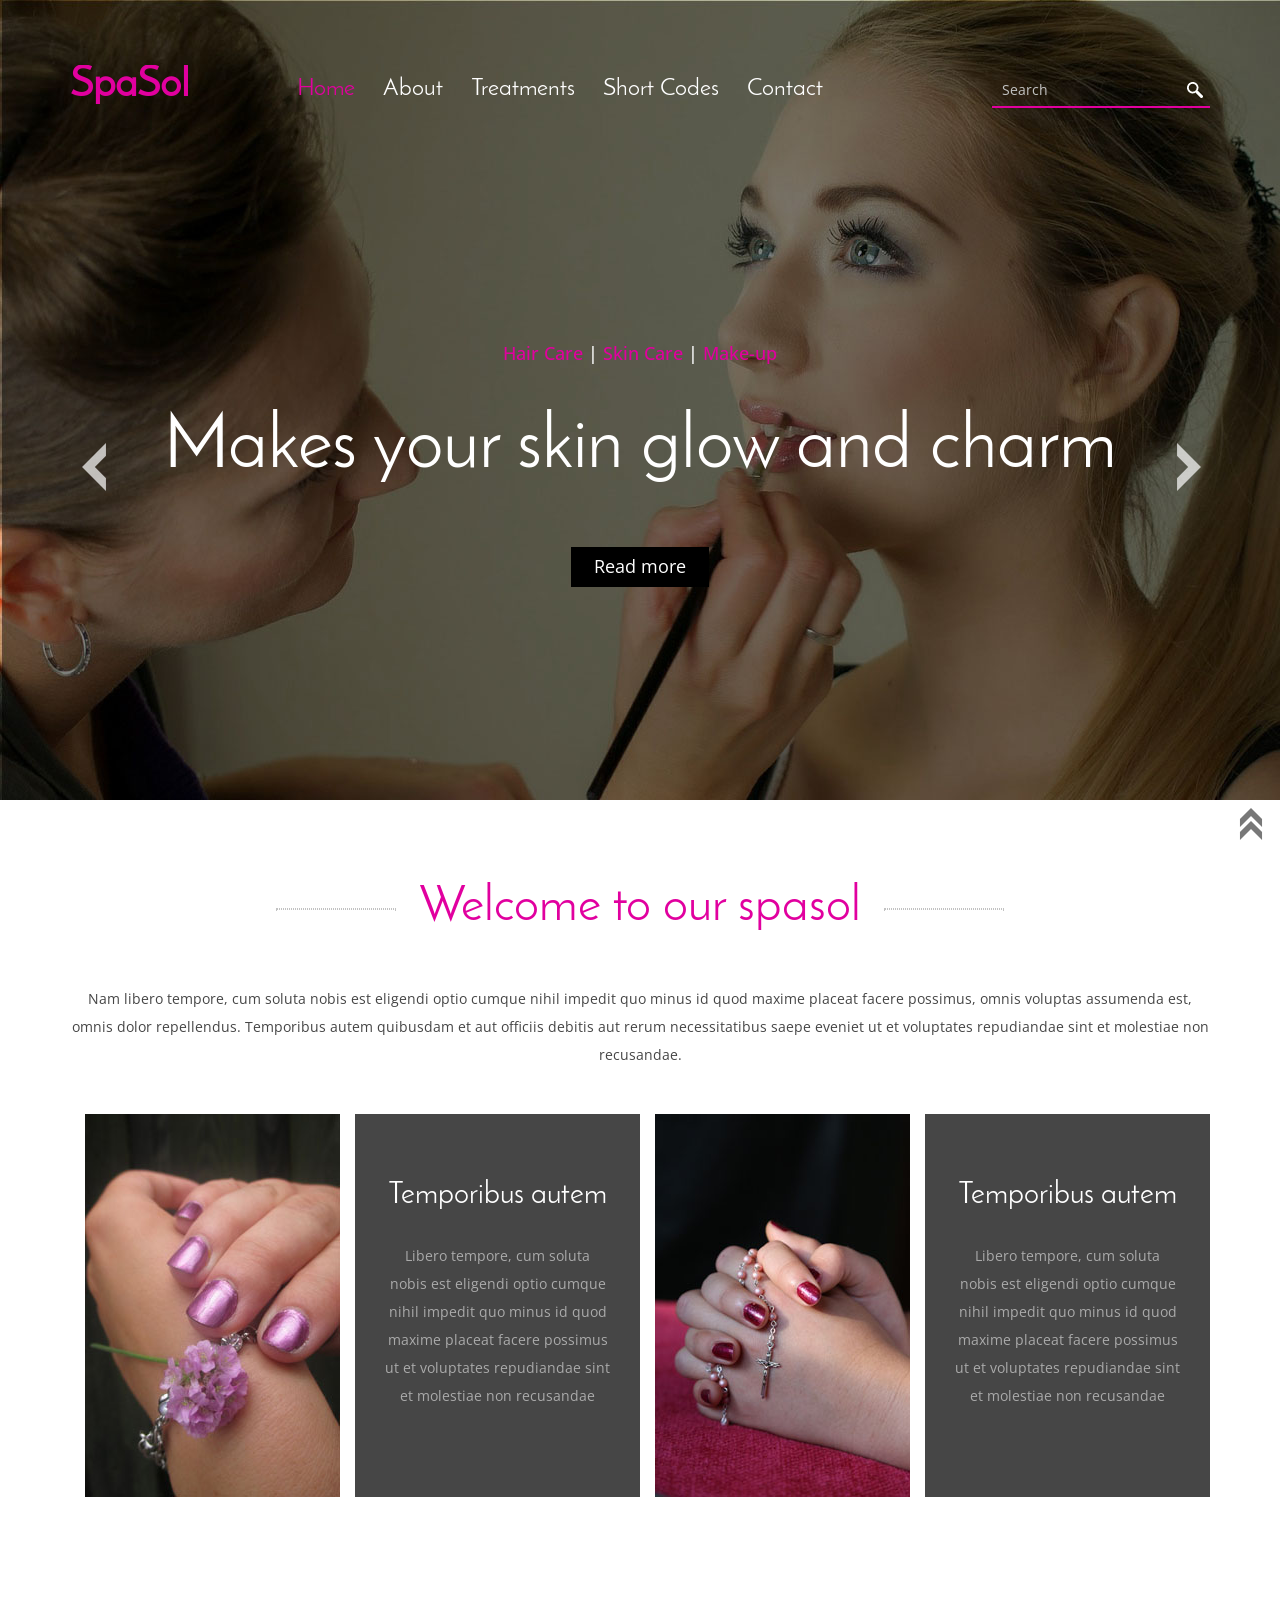
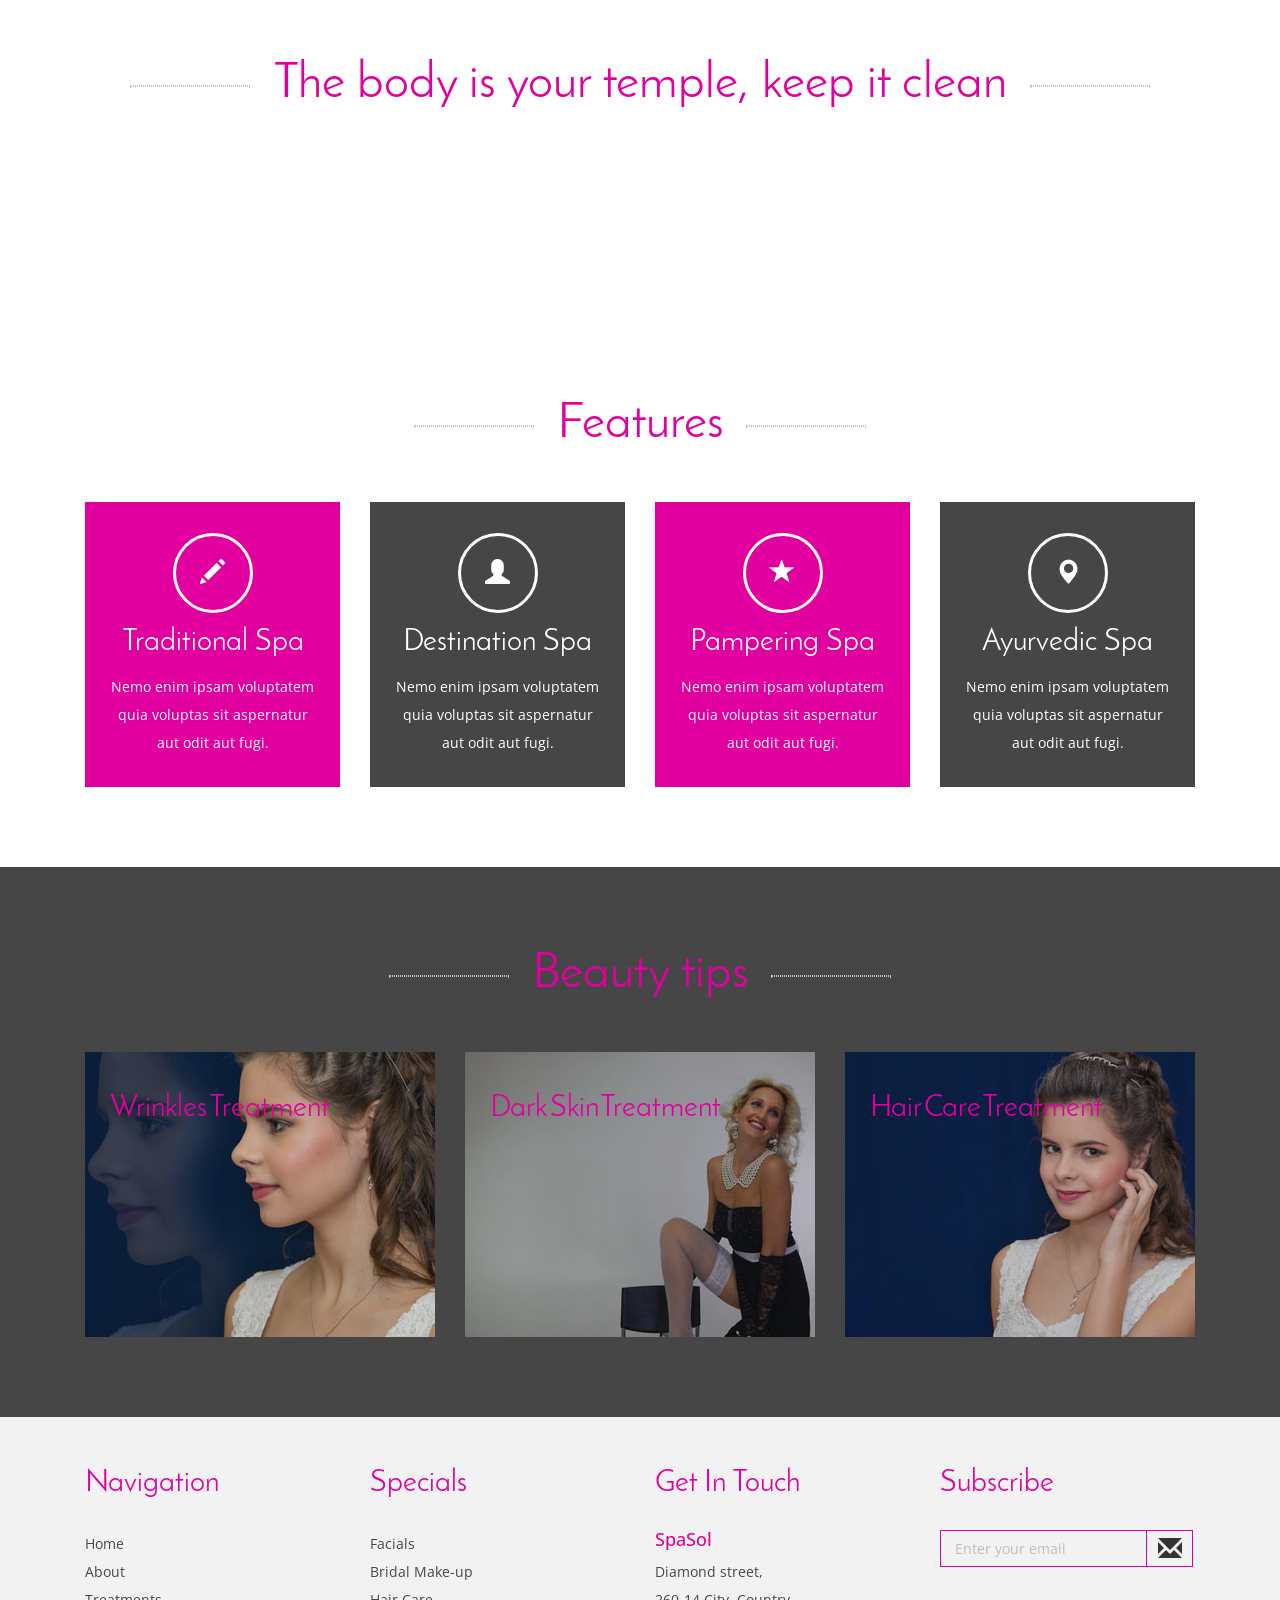
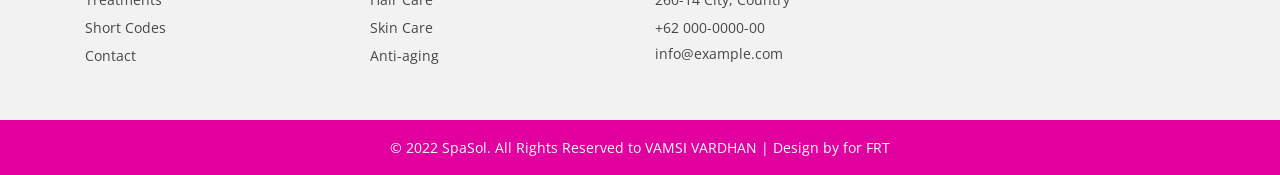
==== index.html @ b296b0a3 "Add files via upload" ====
<!DOCTYPE html>
<html>
<head>
<title>Spasol </title>
<!-- for-mobile-apps -->
<meta name="viewport" content="width=device-width, initial-scale=1">
<meta http-equiv="Content-Type" content="text/html; charset=utf-8" />
<meta name="keywords" content="Spasol Responsive web template, Bootstrap Web Templates, Flat Web Templates, Android Compatible web template, 
Smartphone Compatible web template, free webdesigns for Nokia, Samsung, LG, SonyEricsson, Motorola web design" />
<script type="application/x-javascript"> addEventListener("load", function() { setTimeout(hideURLbar, 0); }, false);
		function hideURLbar(){ window.scrollTo(0,1); } </script>
<!-- //for-mobile-apps -->
<link href="css/bootstrap.css" rel="stylesheet" type="text/css" media="all" />
<link href="css/style.css" rel="stylesheet" type="text/css" media="all" />
<!-- js -->
<script src="js/jquery-1.11.1.min.js"></script>
<!-- //js -->
<link href='//fonts.googleapis.com/css?family=Open+Sans:400,300,300italic,400italic,600,600italic,700,700italic,800,800italic' rel='stylesheet' type='text/css'>
	<!-- start-smoth-scrolling -->
		<script type="text/javascript" src="js/move-top.js"></script>
		<script type="text/javascript" src="js/easing.js"></script>
		<script type="text/javascript">
			jQuery(document).ready(function($) {
				$(".scroll").click(function(event){		
					event.preventDefault();
					$('html,body').animate({scrollTop:$(this.hash).offset().top},1000);
				});
			});
		</script>
	<!-- start-smoth-scrolling -->
</head>
<body>
<!-- banner -->
<div class="banner">
	<div class="container">
		<div class="header">
			<div class="logo">
				<h1>
					<a class="link link--yaku" href="index.html">
						<span>S</span><span>p</span><span>a</span><span>S</span><span>o</span><span>l</span>					
					</a>
				</h1>
			</div>
			<div class="navigation">
				<span class="menu"><img src="images/menu.png" alt=""/></span>
				<ul class="nav1">
					<li><a class="hvr-overline-from-center button2 active" href="index.html">Home</a></li>
					<li><a class="hvr-overline-from-center button2" href="about.html">About</a></li>
					<li><a class="hvr-overline-from-center button2" href="treatments.html">Treatments</a></li>
					<li><a class="hvr-overline-from-center button2" href="shortcodes.html">Short Codes</a></li>
					<li><a class="hvr-overline-from-center button2" href="contact.html">Contact</a></li>
				</ul>
				<!-- script for menu -->
					<script> 
						$( "span.menu" ).click(function() {
						$( "ul.nav1" ).slideToggle( 300, function() {
						 // Animation complete.
						});
						});
					</script>
				<!-- //script for menu -->
			</div>
			<div class="search">
				<form>
					<input type="search" value="Search" onfocus="this.value = '';" onblur="if (this.value == '') {this.value = 'Search';}" required="">
					<input type="submit" value=" ">
				</form>
			</div>
			<div class="clearfix"></div>
		</div>
		<div class="banner-info">
			<script src="js/responsiveslides.min.js"></script>
			<script>
									// You can also use "$(window).load(function() {"
									$(function () {
									 // Slideshow 4
									$("#slider3").responsiveSlides({
										auto: true,
										pager: false,
										nav: true,
										speed: 500,
										namespace: "callbacks",
										before: function () {
									$('.events').append("<li>before event fired.</li>");
									},
									after: function () {
										$('.events').append("<li>after event fired.</li>");
										}
										});
										});
			</script>
			<div  id="top" class="callbacks_container">
				<ul class="rslides" id="slider3">
					<li>
						<div class="banner-text">
							<h3>Hair Care <span>|</span> Skin Care <span>|</span> Make-up</h3>
							<h4>Makes your skin glow and charm</h4>
						</div>
					</li>
					<li>
						<div class="banner-text">
							<h3>Hair Care <span>|</span> Skin Care <span>|</span> Make-up</h3>
							<h4>Feel the spirit of life</h4>
						</div>
					</li>
					<li>
						<div class="banner-text">
							<h3>Hair Care <span>|</span> Skin Care <span>|</span> Make-up</h3>
							<h4>Experience the wonder</h4>
						</div>
					</li>
				</ul>
			</div>	
			<div class="read-more"><a class="hvr-shutter-in-horizontal button" href="#">Read more</a></div>
		</div>
	</div>
</div>
<!-- //banner -->
<!-- banner-bottom -->
<div class="banner-bottom">
	<div class="container">
		<h3 class="tittle-one">Welcome to our spasol</h3>
		<p>Nam libero tempore, cum soluta nobis est eligendi 
		optio cumque nihil impedit quo minus id quod maxime 
		placeat facere possimus, omnis voluptas assumenda est, 
		omnis dolor repellendus. Temporibus autem quibusdam et aut 
		officiis debitis aut rerum necessitatibus saepe eveniet ut 
		et voluptates repudiandae sint et molestiae non recusandae. </p>
		<div class="bottom-grids">
			<div class="col-md-3 bottom-grid">
				<img src="images/18.jpg" alt="" />
			</div>
			<div class="col-md-3 bottom-grid grid-one">
				<h4>Temporibus autem</h4>
				<p>Libero tempore, cum soluta nobis est eligendi 
				optio cumque nihil impedit quo minus id quod maxime 
				placeat facere possimus  ut 
				et voluptates repudiandae sint et molestiae non recusandae</p>
			</div>
			<div class="col-md-3 bottom-grid">
				<img src="images/19.jpg" alt="" />
			</div>
			<div class="col-md-3 bottom-grid grid-one">
				<h4>Temporibus autem</h4>
				<p>Libero tempore, cum soluta nobis est eligendi 
				optio cumque nihil impedit quo minus id quod maxime 
				placeat facere possimus  ut 
				et voluptates repudiandae sint et molestiae non recusandae</p>
			</div>
			<div class="clearfix"></div>
		</div>
	</div>
</div>
<!-- //banner-bottom -->
<div class="keep">
	<div class="container">
		<h3 class="tittle-one">The body is your temple, keep it clean</h3>
		<p>At vero eos et accusamus et iusto odio dignissimos ducimus 
		qui blanditiis praesentium voluptatum deleniti atque corrupti 
		quos dolores et quas molestias excepturi sint occaecati cupiditate 
		non provident, similique sunt in culpa qui officia deserunt mollitia.</p>
	</div>
</div>
<!-- features -->
<div class="feature">
	<div class="container">
		<h3 class="tittle-one">Features</h3>
		<div class="feature-grids">
			<div class="col-md-3 feature-grid text-center">
				<div class="feature-grid-one">
					<a href="#" class="hi-icon hi-icon-archive glyphicon glyphicon-pencil"> </a>
					<h4>Traditional Spa</h4>
					<p> Nemo enim ipsam voluptatem
						quia voluptas sit aspernatur aut
						odit aut fugi.</p>
				</div>
			</div>
			<div class="col-md-3 feature-grid text-center">
				<div class="feature-grid-two">
					<a href="#" class="hi-icon hi-icon-archive glyphicon glyphicon-user"> </a>
					<h4>Destination Spa</h4>
					<p> Nemo enim ipsam voluptatem
						quia voluptas sit aspernatur aut
						odit aut fugi.</p>
				</div>
			</div>
			<div class="col-md-3 feature-grid text-center">
				<div class="feature-grid-one">
					<a href="#" class="hi-icon hi-icon-archive glyphicon glyphicon-star"> </a>
					<h4>Pampering Spa</h4>
					<p> Nemo enim ipsam voluptatem
						quia voluptas sit aspernatur aut
						odit aut fugi.</p>
				</div>
			</div>
			<div class="col-md-3 feature-grid text-center">
				<div class="feature-grid-two">
					<a href="#" class="hi-icon hi-icon-archive glyphicon glyphicon-map-marker"> </a>
					<h4>Ayurvedic Spa</h4>
					<p> Nemo enim ipsam voluptatem
						quia voluptas sit aspernatur aut
						odit aut fugi.</p>
				</div>
			</div>
			<div class="clearfix"></div>
		</div>
	</div>
</div>
<!-- //features -->
<!-- tips -->
<div class="tips">
	<div class="container">
		<h3 class="tittle-one">Beauty tips</h3>
		<div class="tip-grids">
			<div class="col-md-4 tip-grid">
				<figure class="effect-julia">
					<img src="images/999.jpg" alt="" />
						<figcaption>
							<h4>Wrinkles Treatment</h4>
								<p>Voluptas sit aspernatur</p>
								<p>Nemo enim ipsam volupta</p>
								<p>Accusamus et iusto odio</p>
						</figcaption>			
				</figure>
			</div>
			<div class="col-md-4 tip-grid">
				<figure class="effect-julia">
					<img src="images/9.jpg" alt="" />
						<figcaption>
							<h4>Dark Skin Treatment</h4>
								<p>Voluptas sit aspernatur</p>
								<p>Nemo enim ipsam volupta</p>
								<p>Accusamus et iusto odio</p>
						</figcaption>			
				</figure>
			</div>
			<div class="col-md-4 tip-grid">
				<figure class="effect-julia">
					<img src="images/99.jpg" alt="" />
						<figcaption>
							<h4>Hair Care Treatment</h4>
								<p>Voluptas sit aspernatur</p>
								<p>Nemo enim ipsam volupta</p>
								<p>Accusamus et iusto odio</p>
						</figcaption>			
				</figure>
			</div>
			<div class="clearfix"></div>
		</div>
	</div>
</div>
<!-- //tips -->
<!-- footer -->
	<div class="footer">
		<div class="container">				 	
			<div class="col-md-3 ftr_navi ftr">
				<h3>Navigation</h3>
				<ul>
					<li><a href="index.html">Home</a></li>
					<li><a href="about.html">About</a></li>
					<li><a href="treatments.html">Treatments</a></li>
					<li><a href="shortcodes.html">Short Codes</a></li>
					<li><a href="contact.html">Contact</a></li>
				</ul>
			</div>
			<div class="col-md-3 ftr_navi ftr">
					 <h3>Specials</h3>
					 <ul>
						 <li><a href="#">Facials</a></li>
						 <li><a href="#">Bridal Make-up</a></li>
						 <li><a href="#">Hair Care</a></li>						
						 <li><a href="#">Skin Care</a></li>
						 <li><a href="#">Anti-aging</a></li>
					 </ul>
			</div>
			<div class="col-md-3 ftr_navi ftr">
				<h3>Get In Touch</h3>
				<h2>SpaSol</h2>
				<p>Diamond street,</p>
				<p>260-14 City, Country</p>
				<p>+62 000-0000-00</p>
				<a href="mailto:info@example.com">info@example.com </a>
			</div>
			<div class="col-md-3 ftr_navi ftr">
				<h3>Subscribe</h3>
				<form>
					<input type="text" value="Enter your email" onfocus="this.value = '';" onblur="if (this.value == '') {this.value = 'Enter your email';}" required="">
					<span class="glyphicon glyphicon-envelope" aria-hidden="true"><input type="submit" value=" "></span>
				</form>
			</div>
			<div class="clearfix"> </div>
		</div>
	</div>
<!-- //footer -->
<!-- copy right -->
<div class="copy-right">
	<div class="container">
		<p> &copy; 2022 SpaSol. All Rights Reserved to VAMSI VARDHAN | Design by  for FRT</p>
	</div>
</div>
<!-- //copy right -->
<!-- for bootstrap working -->
	<script src="js/bootstrap.js"></script>
<!-- //for bootstrap working -->
<!-- smooth scrolling -->
	<script type="text/javascript">
		$(document).ready(function() {
		/*
			var defaults = {
			containerID: 'toTop', // fading element id
			containerHoverID: 'toTopHover', // fading element hover id
			scrollSpeed: 1200,
			easingType: 'linear' 
			};
		*/								
		$().UItoTop({ easingType: 'easeOutQuart' });
		});
	</script>
	<a href="#" id="toTop" style="display: block;"> <span id="toTopHover" style="opacity: 1;"> </span></a>
<!-- //smooth scrolling -->
</body>
</html>
---- css/style.css ----
/*--
Author: W3layouts
Author URL: http://w3layouts.com
License: Creative Commons Attribution 3.0 Unported
License URL: http://creativecommons.org/licenses/by/3.0/
--*/
html, body{
	margin:0;
	font-size: 100%;
	font-family: 'Open Sans', sans-serif;
	background: #FFf;
}
body a {
	text-decoration:none;
	transition:0.5s all;
	-webkit-transition:0.5s all;
	-moz-transition:0.5s all;
	-o-transition:0.5s all;
	-ms-transition:0.5s all;
}
a:hover{
 text-decoration:none;
}
input[type="button"],input[type="submit"]{
	transition:0.5s all;
	-webkit-transition:0.5s all;
	-moz-transition:0.5s all;
	-o-transition:0.5s all;
	-ms-transition:0.5s all;
}
@font-face {
   font-family: 'JosefinSans-Regular';
   src: url(../fonts/JosefinSans-Regular.ttf)format('truetype');
}

h1,h2,h3,h4,h5,h6{
	margin:0;	
}	
p{
	margin:0;
}
ul{
	margin:0;
	padding:0;
}
label{
	margin:0;
}
/*-- to-top --*/
#toTop {
	display: none;
	text-decoration: none;
	position: fixed;
	bottom: 60px;
	right: 1%;
	overflow: hidden;
	z-index: 999; 
	width: 32px;
	height: 32px;
	border: none;
	text-indent: 100%;
	background: url("../images/arr.png") no-repeat 0px 0px;
}
#toTopHover {
	width: 32px;
	height: 32px;
	display: block;
	overflow: hidden;
	float: right;
	opacity: 0;
	-moz-opacity: 0;
}
/*-- //to-top --*/
/*-- Slider Part starts Here --*/
#slider3,#slider4  {
  box-shadow: none;
  -moz-box-shadow: none;
  -webkit-box-shadow: none;
  margin: 0 auto;
}
.rslides_tabs {
  list-style: none;
  padding: 0;
  background: rgba(0,0,0,.25);
  box-shadow: 0 0 1px rgba(255,255,255,.3), inset 0 0 5px rgba(0,0,0,1.0);
  -moz-box-shadow: 0 0 1px rgba(255,255,255,.3), inset 0 0 5px rgba(0,0,0,1.0);
  -webkit-box-shadow: 0 0 1px rgba(255,255,255,.3), inset 0 0 5px rgba(0,0,0,1.0);
  font-size: 18px;
  list-style: none;
  margin: 0 auto 50px;
  max-width: 540px;
  padding: 10px 0;
  text-align: center;
  width: 100%;
}
.rslides_tabs li {
  display: inline;
  margin-right: 1px;
}
.rslides_tabs a {
  width: auto;
  line-height: 20px;
  padding: 9px 20px;
  height: auto;
  background: transparent;
  display: inline;
}
.rslides_tabs li:first-child {
  margin-left: 0;
}
.rslides_tabs .rslides_here a {
  background: rgba(255,255,255,.1);
  color: #fff;
  font-weight: bold;
}
.events {
  list-style: none;
}
.callbacks_container {
  position: relative;
  width: 100%;
}
.callbacks {
  position: relative;
  list-style: none;
  overflow: hidden;
  width: 100%;
  padding: 0;
  margin: 0;
}
.callbacks li {
  position: absolute;
  width: 100%;
  left: 0;
  top: 0;
}
.callbacks img {
  position: relative;
  z-index: 1;
  height: auto;
  border: 0;
}
.callbacks .caption {
	display: block;
	position: absolute;
	z-index: 2;
	font-size: 20px;
	text-shadow: none;
	color: #fff;
	left: 0;
	right: 0;
	padding: 10px 20px;
	margin: 0;
	max-width: none;
	top: 10%;
	text-align: center;
}
.callbacks_nav {
  	position: absolute;
	-webkit-tap-highlight-color: rgba(0,0,0,0);
	top: 49%;
	opacity: 0.7;
	z-index: 3;
	text-indent: -9999px;
	overflow: hidden;
	text-decoration: none;
	height: 62px;
	width: 45px;
}
.callbacks_nav:active {
  opacity: 1.0;
}
a.callbacks_nav.callbacks1_nav.prev {
	background: transparent url("../images/1.png") no-repeat 0px 0px;
  left: 0%;
}
.callbacks_nav.next {
	background: transparent url("../images/2.png") no-repeat 0px 0px;
 right:0%;
}
#slider3-pager a,#slider4-pager a  {
  display: inline-block;
}
#slider3-pager span,#slider4-pager span{
}
#slider3-pager span,#slider4-pager span{
	width:100px;
	height:15px;
	background:#fff;
	display:inline-block;
	border-radius:30em;
	opacity:0.6;
}
#slider3-pager .rslides_here a ,#slider4-pager .rslides_here a {
  background: #FFF;
  border-radius:30em;
  opacity:1;
}
#slider3-pager a ,#slider4-pager a {
  padding: 0;
}
#slider3-pager li, #slider4-pager li{
	display:inline-block;
}
.rslides {
  position: relative;
  list-style: none;
  overflow: hidden;
  width: 100%;
  padding: 0;
  margin: 0;
}
.rslides li {
  -webkit-backface-visibility: hidden;
  position: absolute;
  display: none;
  width: 100%;
  left: 0;
  top: 0;
}
.rslides li{
  position: relative;
  display: block;
}

.callbacks_tabs{
	list-style: none;
	position: absolute;
	top: 111%;
	z-index: 999;
	left: 56%;
	padding: 0;
	margin: 0;
}
ul.callbacks_tabs.callbacks2_tabs {
top: 73%;
left:46%;
}
.slider-top{
	text-align: center;
	padding:10em 0;
}
.slider-top h1{
	font-weight:700;
	font-size:48px;
	color:#010101;
}
.slider-top p{
	font-weight:400;
	font-size:20px;
	padding:1em 7em;
	color:#010101;
}
.slider-top ul.social-slide{
	display:inline-flex;
	margin: 0px;
	padding: 0px;
}
ul.social-slide li i{
	width:70px;
	height:74px;
	display: inline-block;
	margin:0px 15px;
}
ul.social-slide li i.win{
	background-position:-6px 0px;
}
ul.social-slide li i.android{
	background-position:-110px 0px;
}
ul.social-slide li i.mac{
	background-position:-215px 0px;
}
.callbacks_tabs li{
  margin-left: 5px;
	display: inline-block;
}
@media screen and (max-width: 600px) {
  .callbacks_nav {
    top: 47%;
    }
}

.callbacks_tabs a{
 visibility: hidden;
}
.callbacks_tabs a:after {
  content: "\f111";
  font-size:0;
  font-family: FontAwesome;
  visibility: visible;
  display: block;
  width: 80px;
  height: 7px;
  display:inline-block;
  background: #fff;
}
.callbacks_here a:after{
	background: #F896A9;	
}
a.callbacks_nav.callbacks2_nav.prev {
background: transparent url("../images/1.png") no-repeat left top;
width:23px;
height:23px;
}
a.callbacks_nav.callbacks2_nav.next{
background: transparent url("../images/2.png") no-repeat -29px 0px;
width:23px;
height:23px;
}
a.callbacks_nav.callbacks2_nav.prev {
left: 86% !important;
top: 9%;
}
a.callbacks_nav.callbacks2_nav.next {
right: 0% !important;
top: 9%;
}
/*-- Slider part Ends Here --*/

/*-- banner --*/
.banner{
background: url(../images/12.jpg) no-repeat 0px 0px;
background-size:cover;
-webkit-background-size: cover;
-o-background-size: cover;
-ms-background-size: cover;
-moz-background-size: cover;
min-height: 800px;
}
.header{
margin-top:65px;
}
.logo{
float:left;
width:11%;
}
.navigation{
float:left;
width:64%;
text-align:center;
}
/*-- menu --*/
.navigation span{
	display:none;
	}
/*-- //menu --*/
.navigation ul{
margin: 7px 0 0 0;
padding:0;
}
.navigation ul li{
margin: 0 12px;
text-align: center;
display:inline-block;
list-style-type:none;
}
.navigation ul li a{
  padding-bottom: 3px;
  text-decoration: none;
  color: #fff;
  font-size: 24px;
  font-family: 'JosefinSans-Regular';
}
.navigation ul li a.active{
color:#E1009F;
}
.search{
float:right;
margin-top: 8px;
  border-bottom: 2px solid #E1009F;
}
.search input[type="search"] {
  border: none;
  outline: none;
  padding: 5px 0px 5px 10px;
  font-size: 14px;
  color: #C2c2c2;
  background: none;
}
.search form input[type="submit"]{
  background: url(../images/search.png) no-repeat 8px 9px;
  width: 31px;
  height: 33px;
  border: none;
  margin: 0 0 0 -4px;
  padding: 0;

}
.banner-info{
text-align:center;
margin-top:220px;
}
.banner-text h3{
color:#E1009F;
font-size:18px;
}
.banner-text h3 span{
color:#fff;
}
.banner-text h4{
font-family: 'JosefinSans-Regular';
color:#fff;
font-size:75px;
margin: 45px 0 56px 0;
}
/*-- //banner --*/
/*-- Takiri --*/
.logo a{
text-decoration:none;
}
.logo .link {
	outline: none;
	text-decoration: none;
	position: relative;
	font-size: 8em;
	line-height: 1;
	color: #9e9ba4;
	display: inline-block;
}
/* Yaku */
.logo .link--yaku {
   font-family: 'JosefinSans-Regular';
	color: #E1009F;
	font-weight: 600;
	font-size: 42px;
	overflow: hidden;
	padding: 0 0 10px;
}

.logo .link--yaku::before {
	content: '';
	position: absolute;
	height: 100%;
	width: 100%;
	border-width: 2px 0;
	border-color: #E1009F;
	border-style: solid;
	left: 0;
	-webkit-transform: translate3d(-101%,0,0);
	transform: translate3d(-101%,0,0);
	-webkit-transition: -webkit-transform 0.5s;
	transition: transform 0.5s;
}

.logo .link--yaku:hover::before {
	-webkit-transform: translate3d(0,0,0);
	transform: translate3d(0,0,0);
}

.logo .link--yaku span {

	display: inline-block;
	position: relative;
	-webkit-transform: perspective(1000px) rotate3d(0,1,0,0deg);
	transform: perspective(1000px) rotate3d(0,1,0,0deg);
	-webkit-transition: -webkit-transform 0.5s, color 0.5s;
	transition: transform 0.5s, color 0.5s;
}

.logo .link--yaku:hover span {
	color: #E1009F;
	-webkit-transform: perspective(1000px) rotate3d(0,1,0,360deg);
	transform: perspective(1000px) rotate3d(0,1,0,360deg);
}

.logo .link--yaku span:nth-child(4),
.logo .link--yaku:hover span:first-child {
	-webkit-transition-delay: 0s;
	transition-delay: 0s;
}

.logo .link--yaku span:nth-child(3),
.logo .link--yaku:hover span:nth-child(2) {
	-webkit-transition-delay: 0.1s;
	transition-delay: 0.1s;
}

.logo .link--yaku span:nth-child(2),
.logo .link--yaku:hover span:nth-child(3) {
	-webkit-transition-delay: 0.2s;
	transition-delay: 0.2s;
}

.logo .link--yaku span:first-child,
.logo .link--yaku:hover span:nth-child(4) {
	-webkit-transition-delay: 0.3s;
	transition-delay: 0.3s;
}
/*-- //Takiri --*/
/* Overline From Center */
a.hvr-overline-from-center {
  display: inline-block;
  vertical-align: middle;
  -webkit-transform: translateZ(0);
  transform: translateZ(0);
  box-shadow: 0 0 1px rgba(0, 0, 0, 0);
  -webkit-backface-visibility: hidden;
  backface-visibility: hidden;
  -moz-osx-font-smoothing: grayscale;
  position: relative;
  overflow: hidden;
}
a.hvr-overline-from-center:before {
  content: "";
  position: absolute;
  z-index: -1;
  left: 51%;
  right: 51%;
  bottom: 0;
  background: #E1009F;
  height: 3px;
  -webkit-transition-property: left, right;
  transition-property: left, right;
  -webkit-transition-duration: 0.3s;
  transition-duration: 0.3s;
  -webkit-transition-timing-function: ease-out;
  transition-timing-function: ease-out;
}
a.hvr-overline-from-center:hover:before,a.hvr-overline-from-center:focus:before,a.hvr-overline-from-center:active:before {
  left: 0;
  right: 0;
}
/* Overline From Center */
.read-more a {
font-size:18px;
text-decoration:none;
  padding: 7px 23px;
}
/* Shutter In Horizontal */
a.hvr-shutter-in-horizontal {
  display: inline-block;
  vertical-align: middle;
  -webkit-transform: translateZ(0);
  transform: translateZ(0);
  box-shadow: 0 0 1px rgba(0, 0, 0, 0);
  -webkit-backface-visibility: hidden;
  backface-visibility: hidden;
  -moz-osx-font-smoothing: grayscale;
  position: relative;
  background: #E1009F;
  -webkit-transition-property: color;
  transition-property: color;
  -webkit-transition-duration: 0.3s;
  transition-duration: 0.3s;
  color: #fff;
}
a.hvr-shutter-in-horizontal:before {
  content: "";
  position: absolute;
  z-index: -1;
  top: 0;
  bottom: 0;
  left: 0;
  right: 0;
  background:#000;
  -webkit-transform: scaleX(1);
  transform: scaleX(1);
  -webkit-transform-origin: 50%;
  transform-origin: 50%;
  -webkit-transition-property: transform;
  transition-property: transform;
  -webkit-transition-duration: 0.3s;
  transition-duration: 0.3s;
  -webkit-transition-timing-function: ease-out;
  transition-timing-function: ease-out;
}
a.hvr-shutter-in-horizontal:hover,a.hvr-shutter-in-horizontal:focus,a.hvr-shutter-in-horizontal:active {
  color: white;
}
a.hvr-shutter-in-horizontal:hover:before,a.hvr-shutter-in-horizontal:focus:before,a.hvr-shutter-in-horizontal:active:before {
  -webkit-transform: scaleX(0);
  transform: scaleX(0);
}
/* Shutter In Horizontal */
/*-- banner-bottom --*/
h3.tittle-one:after, h3.tittle-one:before{
  border: 1px dotted #c2c2c2;
  width: 120px;
  display: inline-block;
  vertical-align: middle;
  content: "";
  margin: 0 2%;
}
.banner-bottom,.feature,.tips,.about,.staff,.typrography,.contact,.treatments{
padding:80px 0;
}
h3.tittle-one{
text-align:center;
font-family: 'JosefinSans-Regular';
color:#E1009F;
font-size:50px;
margin-bottom:50px;
}
.banner-bottom p{
color:#464646;
font-size:14px;
text-align:center;
line-height:2em;
}
.bottom-grid img{
width:100%;
}
.grid-one h4{
font-family: 'JosefinSans-Regular';
font-size:30px;
text-align:center;
color:#fff;
}
.grid-one p{
font-size:14px;
color:#AAAAAA;
line-height:2em;
margin-top: 30px;
}
.grid-one {
  background: #464646;
  padding: 65px 30px 0 30px;
}
.bottom-grid img,.grid-one{
min-height:383px;
}
.bottom-grids {
  margin-top: 45px;
}
/*-- //banner-bottom --*/
/*-- keep --*/
.keep{
  background: url(../images/banner5.jpg) fixed;
  background-size: cover;
  -webkit-background-size: cover;
  -o-background-size: cover;
  -ms-background-size: cover;
  -moz-background-size: cover;
  min-height: 340px;
  padding-top:80px;
}
.keep p{
text-align:center;
font-size:16px;
line-height:2em;
color:#fff;
}
/*-- //keep --*/
/*-- feature-grids --*/
.feature-grid-one{
padding:30px 20px;
background: #E1009F;
}
.feature-grid-two{
padding:30px 20px;
background: #464646;
}
.feature-grid h4{
color:#fff;
font-family: 'JosefinSans-Regular';
font-size: 30px;
text-align: center;
margin: 14px 0;
}
.feature-grid p{
color:#fff;
font-size:14px;
line-height:2em;
}
.feature-grid a{
text-decoration:none;
}
.hi-icon {
	display: inline-block;
    cursor: pointer;
    width: 80px;
    height: 80px;
    border-radius: 50%;
    text-align: center;
    position: relative;
    z-index: 1;
    color: #fff;
    border: 3px solid #fff;
    line-height: 4.5em;
}
.hi-icon:after {
	position: absolute;
	width: 100%;
	height: 100%;
	border-radius: 50%;
	content: '';
	-webkit-box-sizing: content-box; 
	-moz-box-sizing: content-box; 
	box-sizing: content-box;
}
.hi-icon:before {
	font-size: 25px;
	display: block;
}
/* Effect 8 */
.feature-grid .hi-icon {
	-webkit-transition: -webkit-transform ease-out 0.1s, background 0.2s;
	-moz-transition: -moz-transform ease-out 0.1s, background 0.2s;
	transition: transform ease-out 0.1s, background 0.2s;
}
.feature-grid .hi-icon:after {
	top: 0;
	left: 0;
	padding: 0;
	z-index: -1;
	box-shadow: 0 0 0 2px rgba(255,255,255,0.1);
	opacity: 0;
	-webkit-transform: scale(0.9);
	-moz-transform: scale(0.9);
	-ms-transform: scale(0.9);
	transform: scale(0.9);
}
.feature-grid .hi-icon:hover {
	background: rgba(255,255,255,0.05);
	-webkit-transform: scale(0.93);
	-moz-transform: scale(0.93);
	-ms-transform: scale(0.93);
	transform: scale(0.93);
	color:#000;
	  text-decoration: none;
}
.feature-grid .hi-icon:hover:after {
	-webkit-animation: sonarEffect 1.3s ease-out 75ms;
	-moz-animation: sonarEffect 1.3s ease-out 75ms;
	animation: sonarEffect 1.3s ease-out 75ms;
}
@-webkit-keyframes sonarEffect {
	0% {
		opacity: 0.3;
	}
	40% {
		opacity: 0.5;
		box-shadow: 0 0 0 2px rgba(255,255,255,0.1), 0 0 10px 10px #8e8e8e, 0 0 0 10px rgba(255,255,255,0.5);
	}
	100% {
		box-shadow: 0 0 0 2px rgba(255,255,255,0.1), 0 0 10px 10px #8e8e8e, 0 0 0 10px rgba(255,255,255,0.5);
		-webkit-transform: scale(1.5);
		opacity: 0;
	}
}
@-moz-keyframes sonarEffect {
	0% {
		opacity: 0.3;
	}
	40% {
		opacity: 0.5;
		box-shadow: 0 0 0 2px rgba(255,255,255,0.1), 0 0 10px 10px #8e8e8e, 0 0 0 10px rgba(255,255,255,0.5);
	}
	100% {
		box-shadow: 0 0 0 2px rgba(255,255,255,0.1), 0 0 10px 10px #8e8e8e, 0 0 0 10px rgba(255,255,255,0.5);
		-moz-transform: scale(1.5);
		opacity: 0;
	}
}
@keyframes sonarEffect {
	0% {
		opacity: 0.3;
	}
	40% {
		opacity: 0.5;
		box-shadow: 0 0 0 2px rgba(255,255,255,0.1), 0 0 10px 10px #8e8e8e, 0 0 0 10px rgba(255,255,255,0.5);
	}
	100% {
		box-shadow: 0 0 0 2px rgba(255,255,255,0.1), 0 0 10px 10px #8e8e8e, 0 0 0 10px rgba(255,255,255,0.5);
		transform: scale(1.5);
		opacity: 0;
	}
}
/*-- //feature-grids --*/
/*-- tips --*/
.tip-grid img{
width:100%;
}
.tip-grid {
	position: relative;
	margin: 0 auto;
	list-style: none;
	text-align: center;
}
.tips {
  background: #464646;
}
/* Common style */
.tip-grid figure {
	position: relative;
	float: left;
	overflow: hidden;
	height: auto;
	background: #3085a3;
	text-align: center;
	cursor: pointer;
}

.tip-grid figure img {
	position: relative;
	display: block;
	min-height: 100%;
	max-width: 100%;
	opacity: 0.8;
}

.tip-grid figure figcaption {
    padding: 25px 25px 0px 25px;
	-webkit-backface-visibility: hidden;
	backface-visibility: hidden;
}
.tip-grid figure figcaption,
.tip-grid figure figcaption > a {
	position: absolute;
	top: 0;
	left: 0;
	width: 100%;
	height: 100%;
}

/* Anchor will cover the whole item by default */
/* For some effects it will show as a button */
.tip-grid figure figcaption > a {
	z-index: 1000;
	text-indent: 200%;
	white-space: nowrap;
	font-size: 0;
	opacity: 0;
}
.tip-grid figure h4 {
	word-spacing: -0.15em;
	font-weight: 300;
}


.tip-grid figure h4,
.grid figure p {
	margin: 0;
}

.tip-grid figure p {
	letter-spacing: 1px;
	font-size: 68.5%;
}

/***** Julia *****/

figure.effect-julia {
	background: #2f3238;
}

figure.effect-julia img {
	max-width: none;
	-webkit-transition: opacity 1s, -webkit-transform 1s;
	transition: opacity 1s, transform 1s;
	-webkit-backface-visibility: hidden;
	backface-visibility: hidden;
}

figure.effect-julia figcaption {
	text-align: left;
}

figure.effect-julia h4 {
  font-family: 'JosefinSans-Regular';
  color: #E1009F;
  font-size: 30px;
	position: relative;
	padding: 0.5em 0;
}

figure.effect-julia p {
  display: block;
  margin: 17px 0 0 0;
  padding: 6px 14px;
  background: #fff;
  color: #464646;
  text-transform: none;
  font-size: 14px;
  -webkit-transition: opacity 0.35s, -webkit-transform 0.35s;
  transition: opacity 0.35s, transform 0.35s;
  -webkit-transform: translate3d(-500px,0,0);
  transform: translate3d(-500px,0,0);
}
figure.effect-julia p:first-child {
	-webkit-transition-delay: 0.15s;
	transition-delay: 0.15s;
}

figure.effect-julia p:nth-of-type(2) {
	-webkit-transition-delay: 0.1s;
	transition-delay: 0.1s;
}

figure.effect-julia p:nth-of-type(3) {
	-webkit-transition-delay: 0.05s;
	transition-delay: 0.05s;
}

figure.effect-julia:hover p:first-child {
	-webkit-transition-delay: 0s;
	transition-delay: 0s;
}

figure.effect-julia:hover p:nth-of-type(2) {
	-webkit-transition-delay: 0.05s;
	transition-delay: 0.05s;
}

figure.effect-julia:hover p:nth-of-type(3) {
	-webkit-transition-delay: 0.1s;
	transition-delay: 0.1s;
}

figure.effect-julia:hover img {
	opacity: 0.4;
	-webkit-transform: scale3d(1.1,1.1,1);
	transform: scale3d(1.1,1.1,1);
}

figure.effect-julia:hover p {
	opacity: 1;
	-webkit-transform: translate3d(0,0,0);
	transform: translate3d(0,0,0);
}
/*-- //tips --*/
/*-- footer --*/
.footer {
  background: #f2f2f2;
  padding: 50px 0;
}
.ftr_navi h3 {
  font-size: 30px;
  font-family: 'JosefinSans-Regular';
  color: #E1009F;
  margin-bottom: 30px;
}
.ftr_navi ul li {
  line-height: 2em;
  font-size: 14px;
  list-style-type: none;
}
.ftr_navi ul li a{
text-decoration:none;
color:#464646;
}
.ftr_navi ul li a:hover{
  color: #E1009F;
}
.ftr_navi p{
color:#464646;
line-height:2em;
font-size:14px;
}
.ftr_navi h2{
  color: #E1009F;
  font-size: 18px;
  margin-bottom: 8px;
}
.ftr_navi a{
color:#464646;
font-size:14px;
text-decoration:none;
}
.ftr_navi a:hover{
color: #E1009F;
}
.ftr_navi h4 a{
font-family: 'JosefinSans-Regular';
color: #E1009F;
font-size:45px;
}
.ftr_navi input[type="text"] {
  background: none;
  border: 1px solid #E1009F;
  width: 81%;
  outline: none;
  padding: 8px 14px 7px 14px;
  font-size: 14px;
  color: #BEBEBE;
}
.ftr_navi form input[type="submit"]{
  width: 46px;
  height: 37px;
  z-index: 9999;
  position: absolute;
  margin: 0 0 0 0px;
  left: -11px;
  top: -6px;
  padding: 0;
  border: 1px solid #E1009F;
  border-left: none;
  background: none;
  }
.ftr_navi .glyphicon {
  font-size: 24px;
  position: relative;
  top: 6px;
  right: -7px;
  display: inline-block;
  font-family: 'Glyphicons Halflings';
  font-style: normal;
  font-weight: normal;
  line-height: 1;
  -webkit-font-smoothing: antialiased;
  -moz-osx-font-smoothing: grayscale;
  }
/*-- //footer --*/
/*-- copy right --*/
.copy-right{
background: #E1009F;
padding:15px 0;
text-align:center;
}
.copy-right p{
font-size:14px;
color:#fff;
line-height:1.8em;
}
.copy-right p a{
text-decoration:none;
color:#fff;
}
.copy-right p a:hover{
color:#464646;
}
/*-- //copy right --*/
/*-- about --*/
.page-head {
  min-height: 178px !important;
}
/*--about-starts--*/
/*-- effect- bubba --*/
.l-grids figure {
	position: relative;
	overflow: hidden;
	text-align: center;
	cursor: pointer;
	width:100%;
}
.l-grids figure img {
	position: relative;
	display: block;
}
.l-grids img{
  opacity: .78;
  width: 100%;
}
.l-grids figure figcaption {
	padding: 2em;
	color: #fff;
	font-size: 1.25em;
	-webkit-backface-visibility: hidden;
	backface-visibility: hidden;
}
.l-grids figure figcaption{
	position: absolute;
	top: 0;
	left: 0;
	width: 100%;
	height: 100%;
}

figure.effect-bubba:hover img {
	opacity: 0.7;
}

figure.effect-bubba figcaption::before,
figure.effect-bubba figcaption::after {
	position: absolute;
	top: 30px;
	right: 30px;
	bottom: 30px;
	left: 30px;
	content: '';
	opacity: 1;
	-webkit-transition: opacity 0.35s, -webkit-transform 0.35s;
	transition: opacity 0.35s, transform 0.35s;
}

figure.effect-bubba figcaption::before {
	border-top: 1px solid #000;
	border-bottom: 1px solid #000;
	-webkit-transform: scale(0,1);
	transform: scale(0,1);
}

figure.effect-bubba figcaption::after {
	border-right: 1px solid #000;
	border-left: 1px solid #000;
	-webkit-transform: scale(1,0);
	transform: scale(1,0);
}

figure.effect-bubba h4 {
	padding-top: 10%;
	-webkit-transition: -webkit-transform 0.35s;
	transition: transform 0.35s;
	-webkit-transform: translate3d(0,-20px,0);
	transform: translate3d(0,-20px,0);
	opacity:1;
	padding-bottom: 0;
}

figure.effect-bubba p {
	padding: 0px 1em;
	opacity: 1;
	-webkit-transition: opacity 0.35s, -webkit-transform 0.35s;
	transition: opacity 0.35s, transform 0.35s;
	-webkit-transform: translate3d(0,20px,0);
	transform: translate3d(0,20px,0);
}

figure.effect-bubba:hover figcaption::before,
figure.effect-bubba:hover figcaption::after {
	opacity: 1;
	-webkit-transform: scale(1);
	transform: scale(1);
}
figure.effect-bubba:hover h4,
figure.effect-bubba:hover p {
	opacity: 1;
	-webkit-transform: translate3d(0,0,0);
	transform: translate3d(0,0,0);
}
/*-- //effect- bubba --*/
.about-top {
	text-align: center;
}
.about-bottom img {
	width: 100%;
}
.about-bottom {
  width: 57%;
  margin: 0 auto;
}
.about-bottom h4 {
  margin: 0 0 15px 0;
  color: #E1009F;
  font-size: 40px;
  font-family: 'JosefinSans-Regular';
}
.about p {
  font-size: 14px;
  line-height: 2em;
  text-align: center;
  color: #464646;
}
.about h5 {
  line-height: 1.3em;
  text-align: center;
  font-family: 'JosefinSans-Regular';
  color: #E1009F;
  font-size: 28px;
  margin: 18px 0;
}
/*--staff--*/
.staff{
background:#464646;
}
.ch-item {
	width: 100%;
	height: 100%;
	border-radius: 50%;
	position: relative;
	box-shadow: 0 1px 2px rgba(0,0,0,0.1);
	cursor: default;
}

.ch-info-wrap, 
.ch-info{
	position: absolute;
  width: 162px;
  height: 162px;
	border-radius: 50%;
  -webkit-border-radius: 50%;
  -o-border-radius: 50%;
  -ms-border-radius: 50%;
  -moz-border-radius: 50%;	
	-webkit-transition: all 0.4s ease-in-out;
	-moz-transition: all 0.4s ease-in-out;
	-o-transition: all 0.4s ease-in-out;
	-ms-transition: all 0.4s ease-in-out;
	transition: all 0.4s ease-in-out;
	
	-webkit-perspective: 800px;
	-moz-perspective: 800px;
	-o-perspective: 800px;
	-ms-perspective: 800px;
	perspective: 800px;
}

.ch-info-wrap {
	top: 20px;
	left: 20px;
	box-shadow: 
		0 0 0 20px rgba(255,255,255,0.2), 
		inset 0 0 3px rgba(115,114, 23, 0.8);
	
}
.ch-info {
	-webkit-transform-style: preserve-3d;
	-moz-transform-style: preserve-3d;
	-o-transform-style: preserve-3d;
	-ms-transform-style: preserve-3d;
	transform-style: preserve-3d;
}
.ch-info > div {
	display: block;
	position: absolute;
	width: 100%;
	height: 100%;
	border-radius: 50%;
	background-position: center center;
	-webkit-transition: all 0.6s ease-in-out;
	-moz-transition: all 0.6s ease-in-out;
	-o-transition: all 0.6s ease-in-out;
	-ms-transition: all 0.6s ease-in-out;
	transition: all 0.6s ease-in-out;
}
.ch-info .ch-info-front {
	-webkit-transform-origin: 50% 100%;
	-moz-transform-origin: 50% 100%;
	-o-transform-origin: 50% 100%;
	-ms-transform-origin: 50% 100%;
	transform-origin: 50% 100%;
	
	z-index: 100;
	box-shadow: 
		inset 2px 1px 4px rgba(0,0,0,0.1);
}
.ch-info .ch-info-back {
	background: rgba(230,132,107,0);
}
.ch-img-1 { 
	background-image: url(../images/aaa.jpg);
  border-radius: 50%;
  -webkit-border-radius: 50%;
  -o-border-radius: 50%;
  -ms-border-radius: 50%;
  -moz-border-radius: 50%;
}
.ch-img-2 { 
	background-image: url(../images/bbb.jpg);
  border-radius: 50%;
  -webkit-border-radius: 50%;
  -o-border-radius: 50%;
  -ms-border-radius: 50%;
  -moz-border-radius: 50%;
}
.ch-img-3 { 
	background-image: url(../images/ccc.jpg);
  border-radius: 50%;
  -webkit-border-radius: 50%;
  -o-border-radius: 50%;
  -ms-border-radius: 50%;
  -moz-border-radius: 50%;
}
.ch-img-4{ 
	background-image: url(../images/ddd.jpg);
  border-radius: 50%;
  -webkit-border-radius: 50%;
  -o-border-radius: 50%;
  -ms-border-radius: 50%;
  -moz-border-radius: 50%;
}
.ch-info h4{
  font-family: 'JosefinSans-Regular';
	color: #E1009F;
  font-size: 28px;
  font-weight: 600;
  margin: 0 18px;
	padding: 40px 0 0 0;
}
.ch-info p {
	color: #fff;
	line-height:1.8em;
	padding: 10px 5px;
	font-style: italic;
	font-size: 13px;
}
.ch-item:hover .ch-info-front {
	-webkit-transform: rotate3d(1,0,0,-180deg);
	-moz-transform: rotate3d(1,0,0,-180deg);
	-o-transform: rotate3d(1,0,0,-180deg);
	-ms-transform: rotate3d(1,0,0,-180deg);
	transform: rotate3d(1,0,0,-180deg);
	
	box-shadow: 
		inset 0 0 5px rgba(255,255,255,0.2), 
		inset 0 0 3px rgba(0,0,0,0.3);
}
.ch-item:hover .ch-info-back {
	background: #464646;
}
/*--common css--*/
.ch-grid {
	margin: 20px 0 0 0;
	padding: 0;
	list-style: none;
	display: block;
	text-align: center;
	width: 100%;
}
.ch-grid:after,
.ch-item:before {
	content: '';
    display: table;
}
.ch-grid:after {
	clear: both;
}
.ch-grid li {
	width: 200px;
	height: 200px;
	display: inline-block;
	margin: 0 20px;
}
/*--about-end--*/
/*--trypography--*/
.grid_4{
	background:#fff;
	padding:0em 0em 0em 0em;
}  
.grid_5{
	background:#fff;
	padding:1em 0 2em 0;
}

.table td, .table>tbody>tr>td, .table>tbody>tr>th, .table>tfoot>tr>td, .table>tfoot>tr>th, .table>thead>tr>td, .table>thead>tr>th {
  padding: 15px!important;
}
.table > thead > tr > th, .table > tbody > tr > th, .table > tfoot > tr > th, .table > thead > tr > td, .table > tbody > tr > td, .table > tfoot > tr > td {
  font-size: 0.8em;
  color: #999;
}
.table > thead > tr > th, .table > tbody > tr > th, .table > tfoot > tr > th, .table > thead > tr > td, .table > tbody > tr > td, .table > tfoot > tr > td {
  border-top: none !important;
}
.tab-content > .active {
  display: block;
  visibility: visible;
}
.label {
  font-weight: 300 !important;
}
.label {
  padding: 4px 6px;
  border: none;
  text-shadow: none;
}
h4.typ1{
	margin-bottom:15px;
}
h5.typ1{
	margin-bottom:15px;
}
.progress {
  height: 8px;
  box-shadow: none;
}
.progress {
  overflow: hidden;
  height: 20px;
  margin-bottom: 20px;
  background-color: #eeeeee;
  border-radius: 2px;
  -webkit-box-shadow: inset 0 1px 2px rgba(0, 0, 0, 0.1);
  box-shadow: inset 0 1px 2px rgba(0, 0, 0, 0.1);
}
.progress-bar {
  float: left;
  width: 0%;
  height: 100%;
  font-size: 12px;
  line-height: 20px;
  color: #ffffff;
  text-align: center;
  background-color: #03a9f4;
  -webkit-box-shadow: inset 0 -1px 0 rgba(0, 0, 0, 0.15);
  box-shadow: inset 0 -1px 0 rgba(0, 0, 0, 0.15);
  -webkit-transition: width 0.6s ease;
  -o-transition: width 0.6s ease;
  transition: width 0.6s ease;
}
.progress-bar {
  box-shadow: none;
}
.progress-bar-primary {
  background-color: #03a9f4;
}
.progress-bar-info {
  background-color: #00bcd4;
}
.progress-bar-success {
  background-color: #8bc34a;
}
.progress-bar-warning {
  background-color: #ffc107;
}
.progress-bar-danger {
  background-color: #e51c23;
}
.progress-bar-inverse {
  background-color: #757575;
}
.pagination > .active > a, .pagination > .active > span, .pagination > .active > a:hover, .pagination > .active > span:hover, .pagination > .active > a:focus, .pagination > .active > span:focus {
  background-color:#5bb2fc !important;
  border-color:#5bb2fc !important;
}
.grid_3 p,.page-header p {
  color: #888;
  font-size: 14px;
  line-height:2em;
  margin-bottom: 1em;
}
.bs-docs-example {
  margin: 1em 0;
}
section#tables  p {
 margin-top: 1em;
}
.breadcrumb li{
	font-size:0.85em;
}
.badge-primary {
  background-color: #03a9f4;
}
.badge-success {
  background-color: #8bc34a;
}
.badge-warning {
  background-color: #ffc107;
}
.badge-danger {
  background-color: #e51c23;
}
.tab-container .tab-content {
  border-radius: 0 2px 2px 2px;
  border: 1px solid #e0e0e0;
  padding: 16px;
  background-color: #ffffff;
}
.nav-tabs {
  margin-bottom: 1em;
}
.alert {
  font-size: 0.85em;
}
h1.t-button,h2.t-button,h3.t-button,h4.t-button,h5.t-button {
line-height:1.8em;
  margin-top:0.5em;
  margin-bottom: 0.5em;
}
h3.bars {
  margin-bottom: 0.8em;
}
li.list-group-item1 {
  line-height: 2.5em;
}
ol {
  margin-bottom: 44px;
}
.list-group {
  margin-bottom: 48px;
}
.input-group {
  margin-bottom: 20px;
}
/*--//trypography--*/
/*--contact--*/

.map iframe {
border:none;
  width: 100%;
  height: 360px;
}
.contact-grids {
  margin: 50px 0;
}
.contact-grids h4{
  font-size: 20px;
  margin: 0 0 20px 0;
  color:#40c8f4;
  text-align: center;
	}

.contact-form{
	  margin: 50px 0 0 0;
	}
.contact-form input[type="text"],.contact-form textarea{
  outline: none;
  padding: 10px 10px;
  border: 1px solid #464646;
  background: none;
  font-size: 14px;
  float: left;
  width: 32%;
  color: #000;
	}
.contact-form input[type="text"]:nth-child(2){
	  margin: 0 22px;
	}
.contact-form textarea{
	float:none;
	width:100%;
	margin: 22px 0;
	resize:none;
	height:250px;
	}
.contact-form input[type="submit"]{
  outline: none;
  background:#000;
  transition: 0.5s all;
  -webkit-transition: 0.5s all;
  -moz-transition: 0.5s all;
  -o-transition: 0.5s all;
  -ms-transition: 0.5s all;
  color: #fff;
  font-weight: 600;
  padding: 9px 53px;
  font-size: 20px;
  border: none;
	}
.contact-form input[type="submit"]:hover{
	background:#E1009F;
	}
/*-- //contact --*/
/*-- gallery-page --*/
.view {
  width: 31.5%;
  height: 100%;
   margin: 10px;
   float: left;
   border: 10px solid #fff;
   overflow: hidden;
   position: relative;
   text-align: center;
   -webkit-box-shadow: 1px 1px 2px #e6e6e6;
   -moz-box-shadow: 1px 1px 2px #e6e6e6;
   box-shadow: 1px 1px 2px #e6e6e6;
   cursor: default;
}
.view .mask,.view .content {
  width: 100%;
  height: 100%;
   position: absolute;
   overflow: hidden;
   top: 0;
   left: 0;
}
.view img {
   display: block;
   position: relative;
}
.view-seventh img {
   -webkit-transition: all 0.5s ease-out;
   -moz-transition: all 0.5s ease-out;
   -o-transition: all 0.5s ease-out;
   -ms-transition: all 0.5s ease-out;
   transition: all 0.5s ease-out;
   -ms-filter: "progid: DXImageTransform.Microsoft.Alpha(Opacity=100)";
   opacity: 1;
}
.view-seventh .mask {
   background-color:#464646;
   -webkit-transform: rotate(0deg) scale(1);
   -moz-transform: rotate(0deg) scale(1);
   -o-transform: rotate(0deg) scale(1);
   -ms-transform: rotate(0deg) scale(1);
   transform: rotate(0deg) scale(1);
   -ms-filter: "progid: DXImageTransform.Microsoft.Alpha(Opacity=0)";
   opacity: 0;
   -webkit-transition: all 0.9s ease-out;
   -moz-transition: all 0.9s ease-out;
   -o-transition: all 0.9s ease-out;
   -ms-transition: all 0.9s ease-out;
   transition: all 0.9s ease-out;
}
.view-seventh h2 {
   -webkit-transform: translateY(-200px);
   -moz-transform: translateY(-200px);
   -o-transform: translateY(-200px);
   -ms-transform: translateY(-200px);
   transform: translateY(-200px);
   -webkit-transition: all 0.2s ease-in-out;
   -moz-transition: all 0.2s ease-in-out;
   -o-transition: all 0.2s ease-in-out;
   -ms-transition: all 0.2s ease-in-out;
   transition: all 0.2s ease-in-out;
}
.view-seventh p {
   -webkit-transform: translateY(-200px);
   -moz-transform: translateY(-200px);
   -o-transform: translateY(-200px);
   -ms-transform: translateY(-200px);
   transform: translateY(-200px);
   -webkit-transition: all 0.2s ease-in-out;
   -moz-transition: all 0.2s ease-in-out;
   -o-transition: all 0.2s ease-in-out;
   -ms-transition: all 0.2s ease-in-out;
   transition: all 0.2s ease-in-out;
}
.view-seventh a.info {
   -webkit-transform: translateY(-200px);
   -moz-transform: translateY(-200px);
   -o-transform: translateY(-200px);
   -ms-transform: translateY(-200px);
   transform: translateY(-200px);
   -webkit-transition: all 0.2s ease-in-out;
   -moz-transition: all 0.2s ease-in-out;
   -o-transition: all 0.2s ease-in-out;
   -ms-transition: all 0.2s ease-in-out;
   transition: all 0.2s ease-in-out;
}
.view-seventh:hover img {
   -webkit-transform: rotate(720deg) scale(0);
   -moz-transform: rotate(720deg) scale(0);
   -o-transform: rotate(720deg) scale(0);
   -ms-transform: rotate(720deg) scale(0);
   transform: rotate(720deg) scale(0);
   -ms-filter: "progid: DXImageTransform.Microsoft.Alpha(Opacity=0)";
   opacity: 0;
}
.view-seventh:hover .mask {
   -ms-filter: "progid: DXImageTransform.Microsoft.Alpha(Opacity=100)";
   opacity: 1;
   -webkit-transform: translateY(0px) rotate(0deg);
   -moz-transform: translateY(0px) rotate(0deg);
   -o-transform: translateY(0px) rotate(0deg);
   -ms-transform: translateY(0px) rotate(0deg);
   transform: translateY(0px) rotate(0deg);
   -webkit-transition-delay: 0.4s;
   -moz-transition-delay: 0.4s;
   -o-transition-delay: 0.4s;
   -ms-transition-delay: 0.4s;
   transition-delay: 0.4s;
}
.view-seventh:hover h2 {
   -webkit-transform: translateY(0px);
   -moz-transform: translateY(0px);
   -o-transform: translateY(0px);
   -ms-transform: translateY(0px);
   transform: translateY(0px);
   -webkit-transition-delay: 0.7s;
   -moz-transition-delay: 0.7s;
   -o-transition-delay: 0.7s;
   -ms-transition-delay: 0.7s;
   transition-delay: 0.7s;
}
.view-seventh:hover p {
   -webkit-transform: translateY(0px);
   -moz-transform: translateY(0px);
   -o-transform: translateY(0px);
   -ms-transform: translateY(0px);
   transform: translateY(0px);
   -webkit-transition-delay: 0.6s;
   -moz-transition-delay: 0.6s;
   -o-transition-delay: 0.6s;
   -ms-transition-delay: 0.6s;
   transition-delay: 0.6s;
}
.view-seventh:hover a.info {
   -webkit-transform: translateY(0px);
   -moz-transform: translateY(0px);
   -o-transform: translateY(0px);
   -ms-transform: translateY(0px);
   transform: translateY(0px);
   -webkit-transition-delay: 0.5s;
   -moz-transition-delay: 0.5s;
   -o-transition-delay: 0.5s;
   -ms-transition-delay: 0.5s;
   transition-delay: 0.5s;
}
.view h4 {
  color: #e6e6e6;
  font-family: 'JosefinSans-Regular';
  text-align: center;
  position: relative;
  font-size: 30px;
  padding: 10px;
  background:#E1009F;
  margin: 45px 0 25px 0;
}
.view p {
  font-style: italic; 
  font-size: 14px;
  line-height: 2em;
  position: relative;
  color: #fff;
  padding: 0px 20px 20px;
  text-align: center;
}
.view.view-seventh img {
  width: 100%;
}
/*-- //gallery-page --*/
/*-- responsive media queries --*/
@media (max-width: 1080px){
	.navigation ul li a {
	  font-size: 22px;
	  }
	.logo {
	  width: 14%;
	}
	.navigation {
	  width: 62%;
	  }
	.navigation ul {
	  margin: 8px 0 0 0;
	  }
	.banner-info {
	  margin-top: 110px;
	}
	.banner-text h4 {
	  font-size: 60px;
	  margin: 36px 0 58px 0;
	}
	.read-more a {
	  font-size: 15px;
	  padding: 6px 13px;
	}
	.banner {
	  min-height: 535px;
	}
	.logo .link--yaku {
	  font-size: 40px;
	  }
	.banner-bottom, .feature, .tips, .about, .staff, .typrography, .contact, .treatments {
	  padding: 65px 0;
	}
	.bottom-grid img, .grid-one {
	  min-height: 308px;
	}
	h3.tittle-one{
	  margin-bottom: 35px;
	  font-size: 44px;
	  }
	.banner-bottom p {
	  font-size: 13px;
	  }
	.grid-one h4 {
	  font-size: 28px;
	  }
	.grid-one p {
	  font-size: 13px;
	  }
	.grid-one {
	  padding: 42px 11px 0 11px;
	}
	h3.tittle-one:after, h3.tittle-one:before {
	  width: 78px;
	  }
	.keep {
	  min-height: 295px;
	  padding-top: 65px;
	}
	.keep p {
	  font-size: 15px;
	  }
	.feature-grid{
	  padding: 0 10px;
	}
	.feature-grid p {
	  font-size: 13px;
	  }
	.feature-grid h4 {
	  font-size: 26px;
	  }
	figure.effect-julia h4 {
	  font-size: 28px;
	  }
	.tip-grid figure figcaption {
	  padding: 14px 25px 0px 25px;
	  }
	figure.effect-julia p {
	  margin: 14px 0 0 0;
	  padding: 5px 14px;
	  font-size: 13px;
	  }
	.ftr_navi h3 {
	  font-size: 28px;
	  }
	.ftr_navi a {
	  font-size: 13px;
	  }
	.ftr_navi p {
	  font-size: 13px;
	}
	.ftr_navi input[type="text"] {
	  padding: 9px 14px 8px 14px;
	  font-size: 13px;
	}
	.copy-right p {
	  font-size: 13px;
	  }
	.header {
	  margin-top: 50px;
	}
	.page-head {
	  min-height: 152px !important;
	}
	figure.effect-bubba h4 {
	  padding-top: 6%;
	  }
	.about-bottom h4 {
	  font-size: 35px;
	  }
	.about p {
	  font-size: 13px;
	  }
	.about h5 {
	  font-size: 26px;
	  }
	.ch-grid li {
	  margin: 0 15px;
	}
	.ch-info h4 {
	  font-size: 26px;
	}
	.view {
	  width: 31.1%;
	  }
	.view p {
	  font-size: 13px;
	  }
	.view h4 {
	  font-size: 28px;
	  padding: 6px;
	  margin: 22px 0 13px 0;
	}
	.map iframe {
	  height: 320px;
	}
	.contact-form input[type="text"], .contact-form textarea {
	  font-size: 13px;
	  }
	.contact-form input[type="text"]:nth-child(2) {
	  margin: 0 18px;
	}
	.contact-form textarea {
	  height: 185px;
	}
	.contact-form input[type="submit"] {
	  padding: 7px 32px;
	  font-size: 18px;
	  }
	.contact-form {
	  margin: 35px 0 0 0;
	}
}
@media (max-width: 1024px){
	figure.effect-bubba h4 {
	  padding-top: 7%;
	}
	.about-bottom h4 {
	  font-size: 30px;
	}
	h3.tittle-one {
	  font-size: 40px;
	}
}
@media (max-width: 991px){
	.logo {
	  width: 16%;
	}
	.logo .link--yaku {
	  font-size: 34px;
	}
	.navigation ul li {
	  margin: 0 10px;
	  }
	.navigation {
	  width: 63%;
	}
	.search {
	  width: 20%;
	}
	.navigation ul li a {
	  font-size: 19px;
	}
	.search input[type="search"] {
	  padding: 6px 0px 6px 10px;
	  font-size: 13px;
	  width: 74%;
	}
	.search {
	  margin-top: 5px;
	  }
	.banner-text h3 {
	  font-size: 16px;
	}
	.banner-text h4 {
	  font-size: 47px;
	  margin: 30px 0 49px 0;
	}
	.banner-info {
	  margin-top: 95px;
	}
	.banner {
	  min-height: 495px;
	}
	.banner-bottom, .feature, .tips, .about, .staff, .typrography, .contact, .treatments {
	  padding: 60px 0;
	}
	h3.tittle-one {
	  margin-bottom: 30px;
	  font-size: 38px;
	}
	.bottom-grid {
	  float: left;
	  width: 25%;
	}
	.bottom-grid img, .grid-one {
	  min-height: 238px;
	}
	.grid-one {
	  padding: 14px 8px 0 8px;
	}
	.grid-one h4 {
	  font-size: 20px;
	}
	.grid-one p {
	  line-height: 1.8em;
	  margin-top: 9px;
	}
	.callbacks_nav {
	  top: 36%;
	  }
	h3.tittle-one:after, h3.tittle-one:before {
	  width: 50px;
	}
	.keep p {
	  font-size: 13px;
	}
	.keep {
	  min-height: 278px;
	  padding-top: 60px;
	}
	.feature-grid{
	  float: left;
	  width: 25%;
	}
	.feature-grid {
	  padding: 0 5px;
	}
	.hi-icon {
	  width: 65px;
	  height: 65px;
	  line-height: 3.8em;
	}
	.feature-grid-two ,.feature-grid-one{
	  padding: 17px 8px;
	  }
	.feature-grid h4 {
	  font-size: 22px;
	}
	.feature-grid p {
	  line-height: 1.8em;
	}
	.feature-grid h4 {
	  margin: 12px 0;
	}
	.tip-grid {
	  float: left;
	  width: 33.33333%;
	  padding: 0 5px;
	}
	figure.effect-julia h4 {
	  font-size: 22px;
	}
	.tip-grid figure figcaption {
	  padding: 9px 18px 0px 18px;
	}
	figure.effect-julia p {
	  margin: 10px 0 0 0;
	  padding: 4px 6px;
	}
	.ftr_navi.ftr {
	  float: left;
	  width: 25%;
	  padding: 0 5px;
	}
	.ftr_navi h3 {
	  margin-bottom: 25px;
	}
	.ftr_navi input[type="text"] {
	  padding: 9px 7px 8px 7px;
	  }
	.copy-right {
	  padding: 12px 0;
	  }
	.ftr_navi h3 {
	  font-size: 26px;
	}
	.l-grids figure figcaption {
	  padding: 1em;
	  }
	.about-bottom h4 {
	  margin: 0 0 10px 0;
	}
	figure.effect-bubba h4 {
	  padding-top: 6%;
	}
	.about h5 {
	  font-size: 24px;
	}
	.ch-grid li:nth-child(4) {
	  margin-top: 25px;
	}
	.view {
	  margin: 7px;
	  border: 5px solid #fff;
	  }
	.view h4 {
	  font-size: 24px;
	  padding: 4px;
	  margin: 12px 0 9px 0;
	}
	.view p {
	  line-height: 1.8em;
	  padding: 0px 3px 0px;
	  }
	.map iframe {
	  height: 280px;
	}
	.contact-form input[type="text"], .contact-form textarea {
	  padding: 9px 9px;
	  }
	.contact-form input[type="text"]{
	  width: 31.6%;
	}
	.contact-form textarea {
	  height: 165px;
	}
	.contact-form input[type="submit"] {
	  padding: 6px 24px;
	  font-size: 16px;
	}  

}
@media (max-width: 800px){
	.ftr_navi input[type="text"] {
	  width: 73%;
	  }
}
@media (max-width: 768px){
	.tip-grid figure figcaption {
	  padding: 9px 15px 0px 15px;
	}
}
@media (max-width: 736px){
	span.menu {
		display: block;
		cursor: pointer;
		position: relative;
		text-align: center;
	}
	ul.nav1{
		display:none;
		background:#464646;
		}
	.navigation ul.nav1 li {
		display: inline-block;
		text-align: center;
	    margin: 9px 0;
		width: 100%;
		padding: 0px 0;
		}
	.navigation ul {
	  position: absolute;
	  padding: 0;
	  margin: 0;
	  top: 102px;
	  left: 0;
	  width: 100%;
	  z-index: 9999;
	  width: 100%;
	}
	.logo {
	  width: 18%;
	}
	.search {
	  margin-top: 0px;
	}
	.navigation {
	  width: 37%;
	  margin-left: 92px;
	}
	.search {
	  width: 26%;
	}
	.tip-grid figure figcaption {
	  padding: 9px 9px 0px 9px;
	}
	.grid-one p {
	  font-size: 12px;
	}
	h3.tittle-one {
	  font-size: 34px;
	}

}
@media (max-width: 667px){
	.bottom-grid {
	  float: left;
	  width: 50%;
	}
	.bottom-grid img, .grid-one {
	  min-height: 422px;
	}
	.bottom-grid:nth-child(3), .bottom-grid:nth-child(4) {
	  margin-top: 18px;
	}
}
@media (max-width: 640px){
	.banner-text h4 {
	  font-size: 36px;
	  margin: 30px 0 40px 0;
	}
	.navigation {
	  margin-left: 79px;
	}
	.banner-info {
	  margin-top: 60px;
	}
	.banner {
	  min-height: 385px;
	}
	.read-more a {
	  font-size: 13px;
	  padding: 5px 10px;
	}
	.banner-bottom, .feature, .tips, .about, .staff, .typrography, .contact, .treatments {
	  padding: 50px 0;
	}
	.bottom-grid img, .grid-one {
	  min-height: 424px;
	}
	.grid-one p {
	  margin-top: 28px;
	  font-size: 13px;
	  line-height:2em;
	}
	.bottom-grid {
	  padding-left: 0;
	}
	.grid-one {
	  padding: 14px 25px 0 25px;
	}
	.grid-one h4 {
	  font-size: 26px;
	}
	.grid-one {
	  padding: 60px 25px 0 25px;
	}
	h3.tittle-one {
	  margin-bottom: 20px;
	  font-size: 30px;
	}
	.keep {
	  min-height: 240px;
	  padding-top: 50px;
	}
	.feature-grid {
	  float: left;
	  width: 50%;
	}
	.feature-grid:nth-child(3), .feature-grid:nth-child(4) {
	  margin-top: 20px;
	}
	.feature-grid {
	  padding: 0 10px;
	}
	.tip-grid figure figcaption {
	  padding: 9px 5px 0px 5px;
	}
	figure.effect-julia p {
	  font-size: 12px;
	  padding: 4px 4px;
	}
	figure.effect-julia h4 {
	  padding: 0em 0 0 0;
	}
	.ftr_navi h3 {
	  font-size: 23px;
	}
	.ftr_navi h2 {
	  font-size: 15px;
	  }
	.ftr_navi.ftr {
	  float: left;
	  width: 50%;
	  }
	.ftr_navi.ftr:nth-child(3),.ftr_navi.ftr:nth-child(4){
	margin-top:30px;
	}
	.about-bottom {
	  width: 73%;
	  }
	.ch-grid li:nth-child(4), .ch-grid li:nth-child(3) {
	  margin-top: 25px;
	}
	.view {
	  width: 47.1%;
	  margin: 8px;
	  }
	.view h4 {
	  padding: 7px;
	  margin: 34px 0 22px 0;
	}
	.map iframe {
	  height: 230px;
	}
	.contact-form input[type="text"]:nth-child(2) {
	  margin: 0 15px;
	}
	.contact-form textarea {
	  height: 138px;
	}
	.contact-form textarea {
	  margin: 19px 0 15px 0;
	  }
	.page-head {
	  min-height: 138px !important;
	}

}
@media (max-width: 568px){
	.logo .link--yaku {
	  font-size: 30px;
	}
}
@media (max-width: 480px){
	.logo {
	  width: 23%;
	}
	.logo .link--yaku {
	  font-size: 32px;
	}
	.navigation {
	  margin-left: 37px;
	}
	.search {
	  width: 30%;
	}
	.header {
	  margin-top: 38px;
	}
	.navigation {
	  margin-top: 3px;
	}
	.navigation ul {
	  top: 94px;
	  }
	.page-head {
	  min-height: 120px !important;
	}
	.contact-form input[type="text"] {
	  width: 100%;
	}
	.contact-form input[type="text"]:nth-child(2) {
	  margin: 18px 0px;
	}
	.contact-form input[type="text"], .contact-form textarea {
	  padding: 7px 9px;
	}
	.callbacks_nav {
	  height: 28px;
	  width: 26px;
	}
	.callbacks_nav {
	  top: 45%;
	}
	.callbacks_nav.next {
	  right: -3%;
	  background-size: 100% !important;
	}
	a.callbacks_nav.callbacks1_nav.prev {
	  left: -3%;
	  background-size: 100% !important;
	}
	.banner-text h3 {
	  font-size: 14px;
	}
	.banner-info {
	  margin-top: 40px;
	}
	.banner-text h4 {
	  font-size: 30px;
	  }
	.banner {
	  min-height: 320px;
	}
	.bottom-grid img, .grid-one {
	  min-height: 303px;
	}
	.grid-one h4 {
	  font-size: 24px;
	}
	.grid-one {
	  padding: 44px 17px 0 17px;
	}
	.grid-one p {
	  margin-top: 18px;
	  }
	h3.tittle-one:after, h3.tittle-one:before {
	  width: 20px;
	}
	.keep h3 {
	  font-size: 23px;
	}
	.bottom-grids {
	  margin-top: 30px;
	}
	.tip-grid figure figcaption {
	  padding: 15px 9px 0px 9px;
	}
	.tip-grid {
	  width: 50%;
	  }
	.tip-grid:nth-child(3) {
	  margin-top: 15px;
	}
	.tip-grid {
	  padding: 0 7px;
	}
	.about-bottom {
	  width: 100%;
	}
	.about-bottom h4 {
	  font-size: 25px;
	}
	.about h5 {
	  font-size: 22px;
	}
	.ch-grid li:nth-child(4), .ch-grid li:nth-child(3),.ch-grid li:nth-child(2) {
	  margin-top: 25px;
	}
	.view h4 {
	  padding: 3px;
	  margin: 6px 0 7px 0;
	}
	.view h4 {
	  font-size: 20px;
	  }
	.view {
	  width: 48.1%;
	  margin: 4px;
	}
	.view p {
	  line-height: 1.6em;
	  }
	.contact-form {
	  margin: 25px 0 0 0;
	}

}
@media (max-width: 414px){
	.logo .link--yaku {
	  font-size: 31px;
	}
	.logo {
	  width: 27%;
	}
	.navigation {
	  margin-left: 38px;
	  width: 23%;
	  }
	.search {
	  width: 37%;
	}
	.navigation ul.nav1 li {
	  margin: 8px 0;
	  }
	.banner-text h4 {
	  font-size: 25px;
	}
	.navigation ul {
	  top: 86px;
	}
	.banner-info {
	  margin-top: 29px;
	}
	.banner-text h4 {
	  margin: 24px 0 31px 0;
	}
	.banner {
	  min-height: 280px;
	}
	.bottom-grid img, .grid-one {
	  min-height: 256px;
	}
	.grid-one h4 {
	  font-size: 21px;
	}
	.grid-one p {
	  line-height: 1.8em;
	  margin-top: 13px;
	}
	.grid-one {
	  padding: 9px 10px 0 10px;
	}
	.banner-bottom, .feature, .tips, .about, .staff, .typrography, .contact, .treatments {
	  padding: 45px 0;
	}
	h3.tittle-one:after, h3.tittle-one:before {
	  width: 15px;
	}
	.keep h3 {
	  font-size: 20px;
	}
	.keep {
	  min-height: 265px;
	  }
	.feature-grid {
	  padding: 0 6px;
	}
	.tip-grid {
	  width: 100%;
	}
	.tip-grid {
	  padding: 0;
	}
	.tip-grid figure {
	  float: none;
	  }
	.tip-grid figure figcaption {
	  padding: 36px 23px 0px 23px;
	}
	figure.effect-julia h4 {
	  font-size: 25px;
	}
	figure.effect-julia p {
	  margin: 25px 0 0 0;
	  font-size: 13px;
	  padding: 9px 10px;
	}
	.view {
	  width: 100%;
	  margin: 0;
	}
	.view p {
	  padding: 0px 31px 0px;
	  line-height: 1.8em;
	  font-size: 13px;
	}
	.view h4 {
	  padding: 7px;
	  margin: 53px 0 33px 0;
	  font-size: 24px;
	}
	.map iframe {
	  height: 210px;
	}
	.view:nth-child(5), .view:nth-child(6), .view:nth-child(7), .view:nth-child(8), .view:nth-child(9), .view:nth-child(10), .view:nth-child(11), .view:nth-child(12) {
	  margin: 24px 0 0 00 !important;
	}
	.about-bottom h4 {
	  margin: 0 0 4px 0;
	}
}
@media (max-width: 375px){
	.feature-grid h4 {
	  font-size: 19px;
	}
	.grid-one p {
	  margin-top: 9px;
	}
	.grid-one h4 {
	  font-size: 19px;
	}
	.logo .link--yaku {
	  font-size: 29px;
	}
}
@media (max-width: 320px){
	.logo .link--yaku {
	  font-size: 28px;
	}
	.logo {
	  width: 32%;
	}
	.navigation {
	  margin-left: 21px;
	  width: 19%;
	}
	.search {
	  width: 39%;
	}
	.search input[type="search"] {
	  width: 70%;
	}
	.navigation ul.nav1 li {
	  margin: 6px 0;
	}
	h3.tittle-one {
	  font-size: 30px;
	}
	.banner-bottom h3 {
	  font-size: 24px;
	}
	h3.tittle-one {
	  margin-bottom: 15px;
	  }
	.bottom-grid {
	  width: 100%;
	  padding: 0;
	}
	.bottom-grid img, .grid-one {
	  min-height: 192px;
	}
	.grid-one h4 {
	  font-size: 23px;
	}
	.bottom-grid:nth-child(3), .bottom-grid:nth-child(4), .bottom-grid:nth-child(2) {
	  margin-top: 18px;
	}
	.keep {
	  padding-top: 45px;
	}
	.about h3,.treatments h3 {
	  font-size: 33px;
	}
	.feature-grid h4 {
	  font-size: 21px;
	}
	.keep h3 {
	  font-size: 25px;
	}
	.keep {
	  min-height: 336px;
	}
	.feature-grid {
	  float: left;
	  width: 100%;
	  padding:0;
	}
	.feature-grid:nth-child(3), .feature-grid:nth-child(4) ,.feature-grid:nth-child(2){
	  margin-top: 20px;
	}
	.tip-grid figure figcaption {
	  padding: 15px 23px 0px 23px;
	}
	figure.effect-julia h4 {
	  font-size: 22px;
	}
	figure.effect-julia p {
	  margin: 21px 0 0 0;
	  font-size: 13px;
	  padding: 7px 10px;
	}
	.ftr_navi.ftr {
	  float: left;
	  width: 100%;
	}
	.banner-text h4 {
	  font-size: 20px;
	}
	a.callbacks_nav.callbacks1_nav.prev {
	  left: -5%;
	  }
	.callbacks_nav.next {
	  right: -5%;
	  }
	.callbacks_nav {
	  height: 28px;
	  width: 16px;
	}
	.read-more a {
	  padding: 4px 6px;
	}
	.banner-text h4 {
	  margin: 19px 0 22px 0;
	}
	.banner {
	  min-height: 257px;
	}
	.grid-one {
	  padding: 19px 10px 0 10px !important;
	}
	.ftr_navi h3 {
	  margin-bottom: 11px;
	}
	.ftr_navi.ftr:nth-child(3), .ftr_navi.ftr:nth-child(4), .ftr_navi.ftr:nth-child(2) {
	  margin-top: 30px;
	}
	figure.effect-bubba figcaption::before, figure.effect-bubba figcaption::after {
	  top: 13px;
	  right: 13px;
	  bottom: 13px;
	  left: 13px;
	  }
	figure.effect-bubba h4 {
	  -webkit-transform: translate3d(0,22px,0);
	  transform: translate3d(0,22px,0);
	  }
	.about p {
	  line-height: 1.8em;
	  }
	figure.effect-bubba p {
	  padding: 0px 0.9em;
	  }
	figure.effect-bubba h4 {
	  padding-top: 3%;
	}
	figure.effect-bubba p {
	  font-size: 12px;
	}
	.l-grids figure figcaption {
	  padding: 0.2em;
	}
	.about h5 {
	  font-size: 20px;
	}
	.page-head {
	  min-height: 112px !important;
	}
	.view h4 {
	  padding: 7px;
	  margin: 25px 0 17px 0;
	  font-size: 20px;
	}
	.table td, .table>tbody>tr>td, .table>tbody>tr>th, .table>tfoot>tr>td, .table>tfoot>tr>th, .table>thead>tr>td, .table>thead>tr>th {
	  padding: 10px !important;
	}
	.map iframe {
	  height: 165px;
	}
	.contact-form textarea {
	  height: 120px;
	}
	.contact-form input[type="submit"] {
	  padding: 4px 16px;
	  font-size: 14px;
	}
	.copy-right {
	  padding: 6px 0;
	}
}
/*-- //responsive media queries --*/
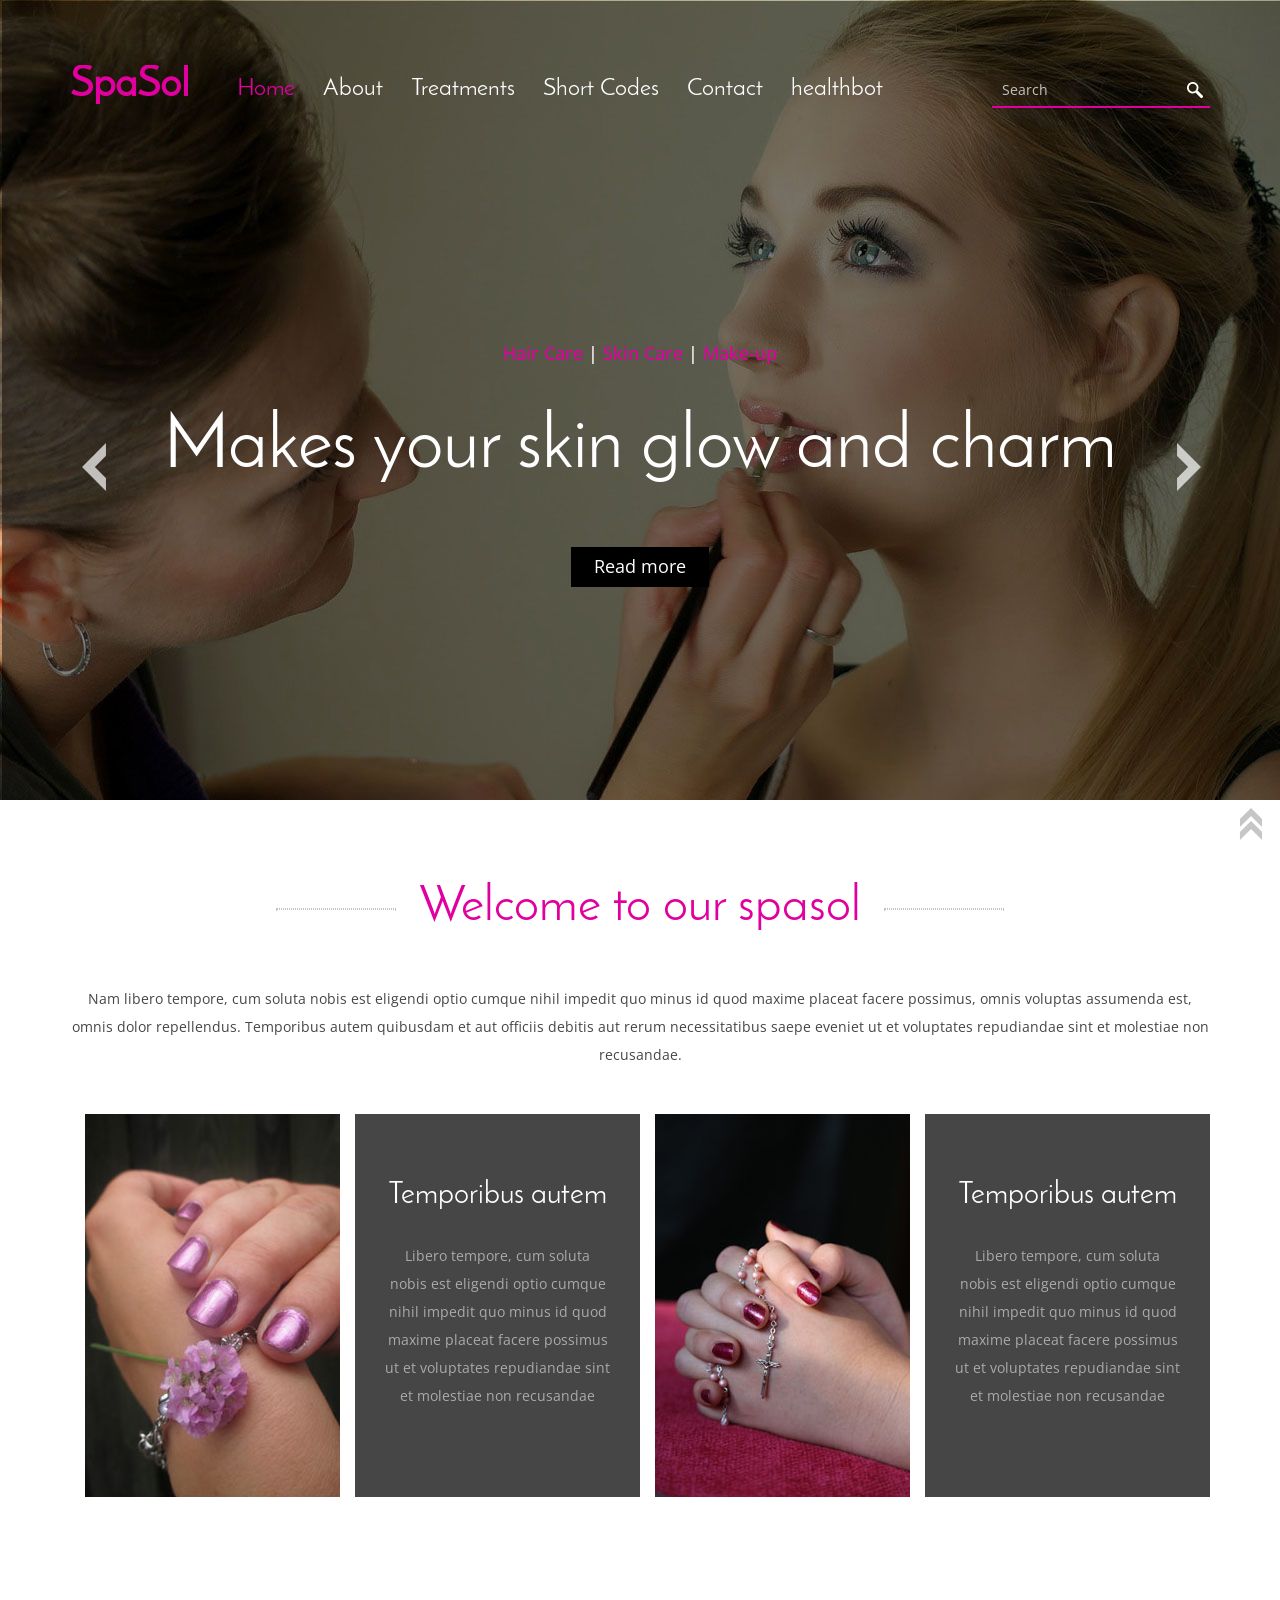
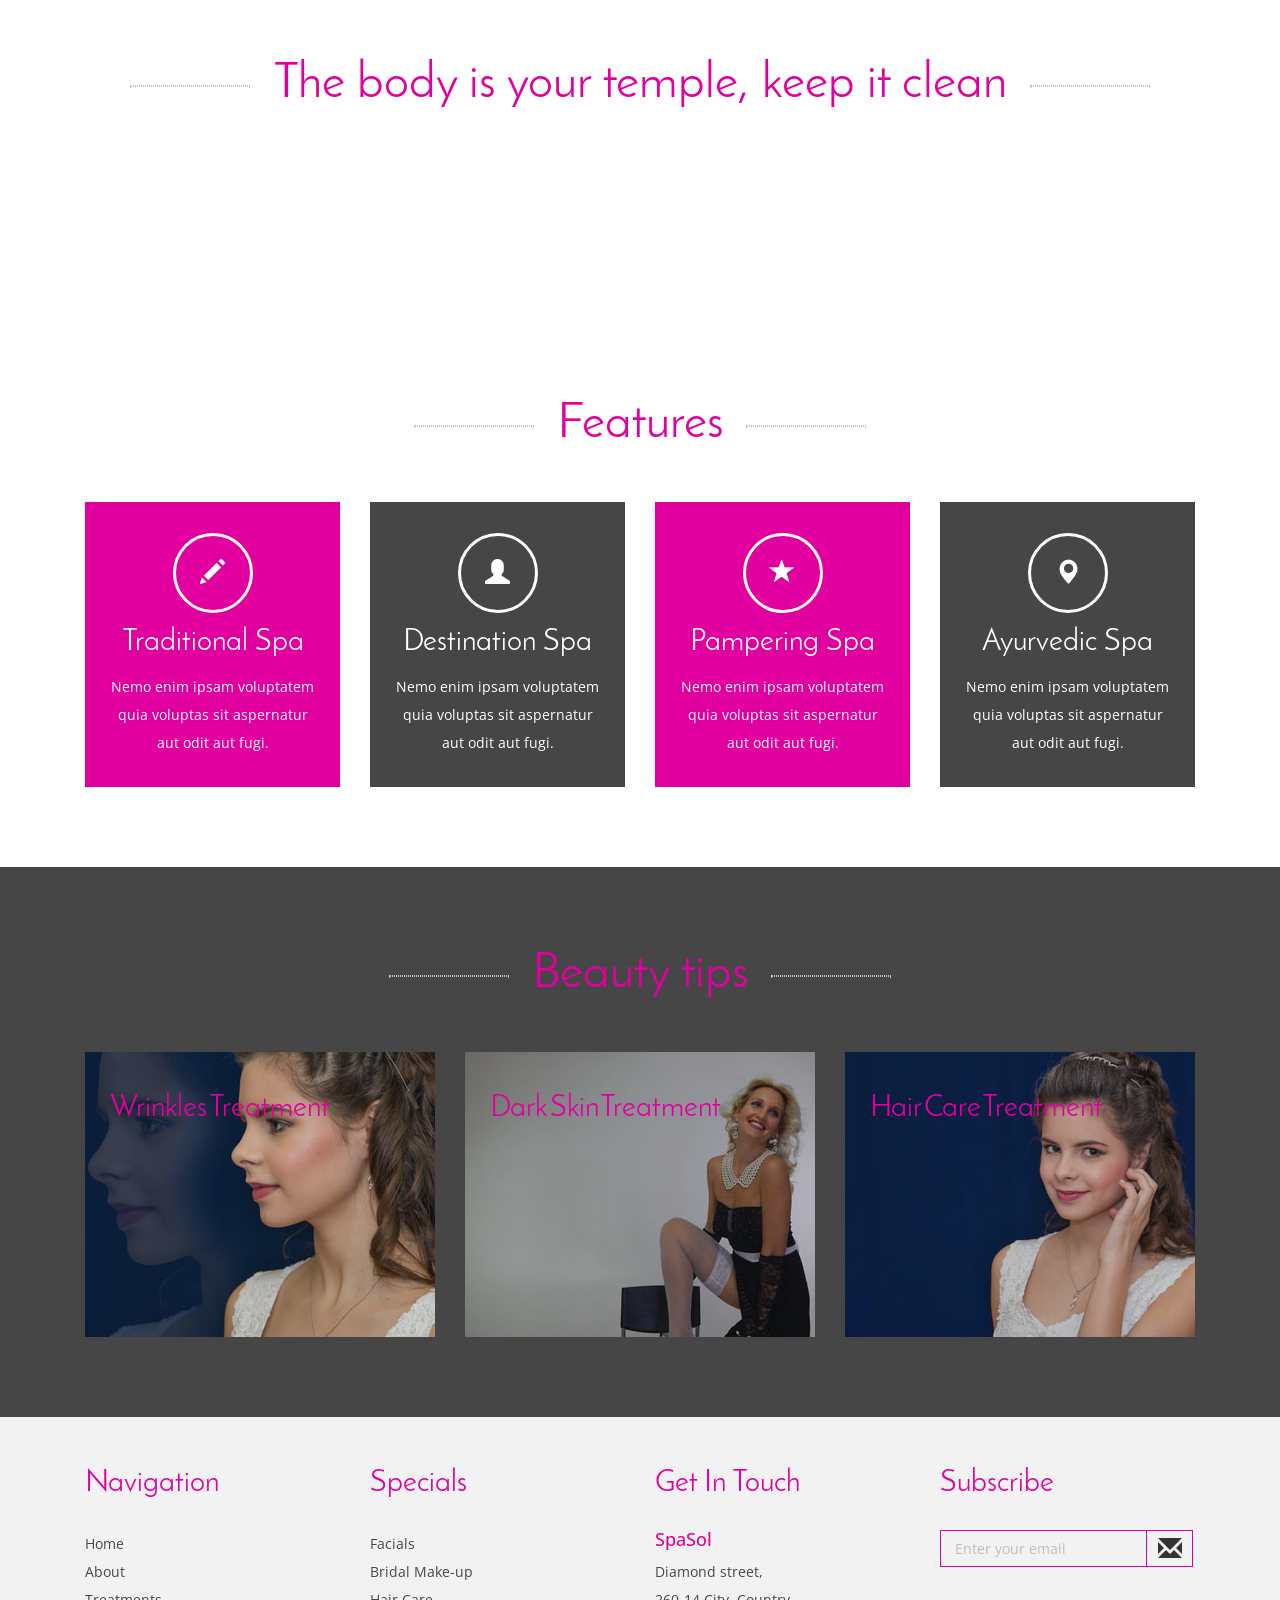
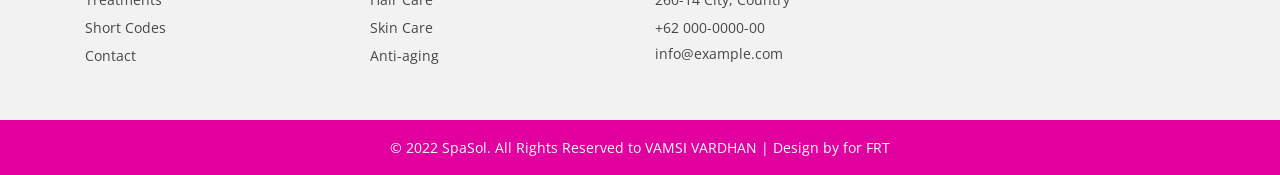
==== commit dcfa0976: "Update index.html" ====
--- a/index.html
+++ b/index.html
@@ -50,6 +50,7 @@
 					<li><a class="hvr-overline-from-center button2" href="treatments.html">Treatments</a></li>
 					<li><a class="hvr-overline-from-center button2" href="shortcodes.html">Short Codes</a></li>
 					<li><a class="hvr-overline-from-center button2" href="contact.html">Contact</a></li>
+					<li><a class="hvr-overline-from-center button2" href="healthbot.html">healthbot</a></li>
 				</ul>
 				<!-- script for menu -->
 					<script> 
@@ -320,4 +321,4 @@
 	<a href="#" id="toTop" style="display: block;"> <span id="toTopHover" style="opacity: 1;"> </span></a>
 <!-- //smooth scrolling -->
 </body>
-</html>+</html>
